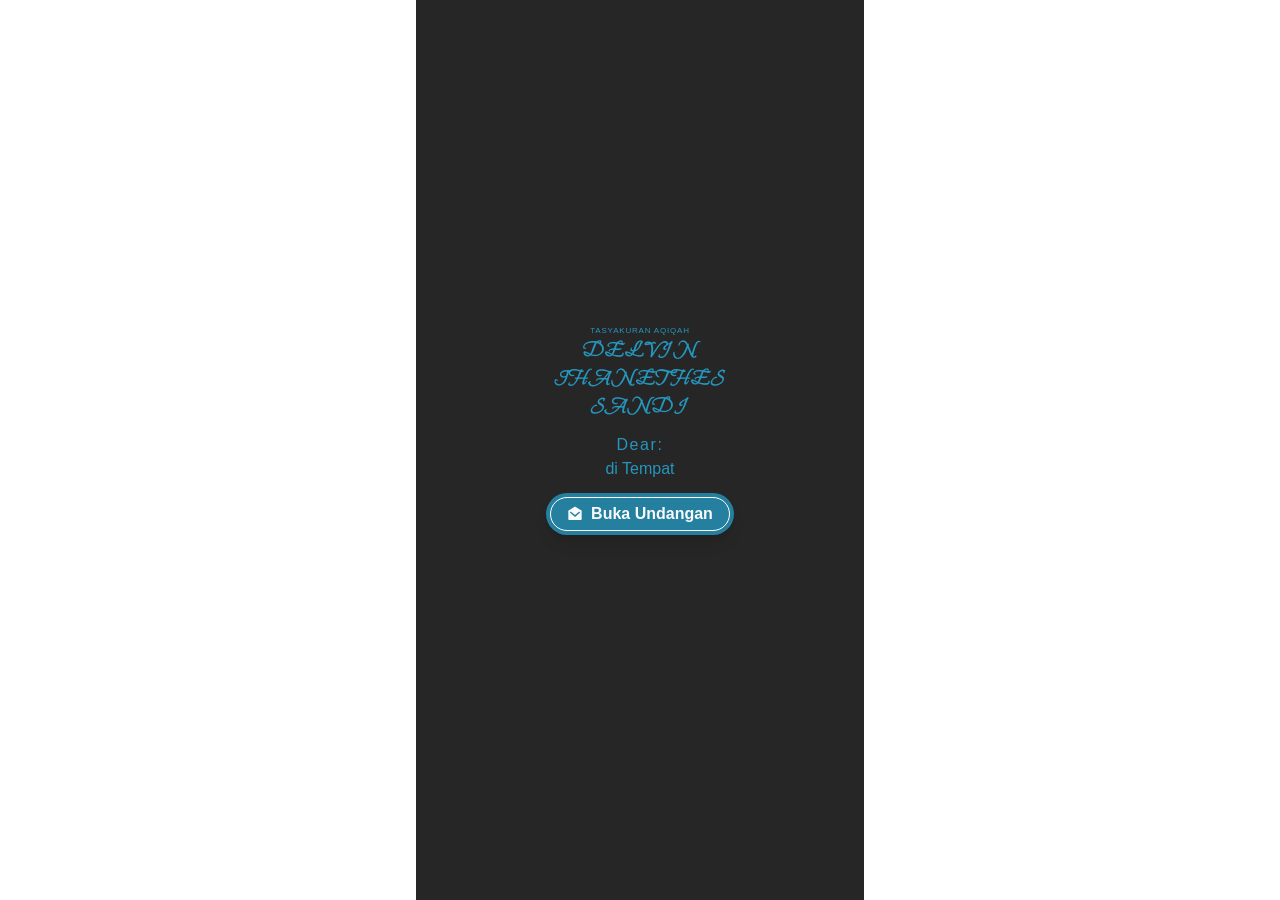
==== index.html @ 4946edea "Initial commit" ====
<!DOCTYPE html><html lang="en" class="geist_a71539c9-module__T19VSG__variable geist_mono_8d43a2aa-module__8Li5zG__variable beau_rivage_4c3e1c72-module__92k5Ea__variable h-full antialiased"><head><meta charSet="utf-8"/><meta name="viewport" content="width=device-width, initial-scale=1"/><link rel="preload" href="/_next/static/media/25945d909ab8fc85-s.p.3vk0trt3kt8wz.woff2" as="font" crossorigin="" type="font/woff2"/><link rel="preload" href="/_next/static/media/797e433ab948586e-s.p.0r6juujl39pe6.woff2" as="font" crossorigin="" type="font/woff2"/><link rel="preload" href="/_next/static/media/caa3a2e1cccd8315-s.p.0wgildi0cnwt9.woff2" as="font" crossorigin="" type="font/woff2"/><link rel="stylesheet" href="/_next/static/chunks/3df02rd3xs5o9.css" data-precedence="next"/><link rel="preload" as="script" fetchPriority="low" href="/_next/static/chunks/2zitbtaii-zx8.js"/><script src="/_next/static/chunks/1lowww49hbsq8.js" async=""></script><script src="/_next/static/chunks/3e5qnkv29fjl6.js" async=""></script><script src="/_next/static/chunks/3adaet4z5qizi.js" async=""></script><script src="/_next/static/chunks/turbopack-3kqoegujz4bip.js" async=""></script><script src="/_next/static/chunks/3p81yds8x4t9x.js" async=""></script><script src="/_next/static/chunks/2xiual0-75erf.js" async=""></script><title>Tasyakuran Aqiqah Delvin Jhanethes Sandi</title><meta name="description" content="Dengan penuh rasa syukur kepada Allah SWT, kami mengundang Bapak/Ibu/Saudara/i untuk berkenan hadir dan memberikan doa restu dalam acara aqiqah putri kami."/><meta property="og:title" content="Tasyakuran Aqiqah Delvin Jhanethes Sandi"/><meta property="og:description" content="Dengan penuh rasa syukur kepada Allah SWT, kami mengundang Bapak/Ibu/Saudara/i untuk berkenan hadir dan memberikan doa restu dalam acara aqiqah putri kami."/><meta property="og:url" content="https://aqiqah-delvin.amy.web.id/"/><meta property="og:site_name" content="Undangan Aqiqah"/><meta property="og:locale" content="id_ID"/><meta property="og:image" content="https://res.cloudinary.com/gsbwt162/video/upload/so_3,w_800,c_limit,q_auto,f_auto/v1789094253/Delvin_Jhanethes_Sandi_1.webp"/><meta property="og:image:width" content="800"/><meta property="og:image:height" content="800"/><meta property="og:image:alt" content="Tasyakuran Aqiqah Delvin Jhanethes Sandi"/><meta property="og:type" content="website"/><meta name="twitter:card" content="summary_large_image"/><meta name="twitter:title" content="Tasyakuran Aqiqah Alesha Mecca Wulandari"/><meta name="twitter:description" content="Dengan penuh rasa syukur kepada Allah SWT..."/><meta name="twitter:image" content="https://res.cloudinary.com/gsbwt162/video/upload/so_3,w_800,c_limit,q_auto,f_auto/v1789094253/Delvin_Jhanethes_Sandi_1.webp"/><link rel="icon" href="/favicon.ico?favicon.310s7px8fjeit.ico" sizes="256x256" type="image/x-icon"/><meta name="next-size-adjust" content=""/><script src="/_next/static/chunks/0cz1d0mv5g_q7.js" noModule=""></script></head><body class="min-h-full flex flex-col"><div hidden=""><!--$--><!--/$--></div><!--$!--><template data-dgst="BAILOUT_TO_CLIENT_SIDE_RENDERING"></template><!--/$--><script src="/_next/static/chunks/2zitbtaii-zx8.js" id="_R_" async=""></script><script>(self.__next_f=self.__next_f||[]).push([0])</script><script>self.__next_f.push([1,"1:\"$Sreact.fragment\"\n2:\"$Sreact.suspense\"\n3:I[77761,[\"/_next/static/chunks/3p81yds8x4t9x.js\"],\"default\"]\n4:I[13219,[\"/_next/static/chunks/3p81yds8x4t9x.js\"],\"default\"]\n5:I[96470,[\"/_next/static/chunks/3p81yds8x4t9x.js\"],\"ClientPageRoot\"]\n6:I[31713,[\"/_next/static/chunks/3p81yds8x4t9x.js\",\"/_next/static/chunks/2xiual0-75erf.js\"],\"default\"]\n9:I[72918,[\"/_next/static/chunks/3p81yds8x4t9x.js\"],\"OutletBoundary\"]\nb:I[72918,[\"/_next/static/chunks/3p81yds8x4t9x.js\"],\"ViewportBoundary\"]\nd:I[72918,[\"/_next/static/chunks/3p81yds8x4t9x.js\"],\"MetadataBoundary\"]\nf:I[54349,[\"/_next/static/chunks/3p81yds8x4t9x.js\"],\"default\",1]\n:HL[\"/_next/static/chunks/3df02rd3xs5o9.css\",\"style\"]\n:HL[\"/_next/static/media/25945d909ab8fc85-s.p.3vk0trt3kt8wz.woff2\",\"font\",{\"crossOrigin\":\"\",\"type\":\"font/woff2\"}]\n:HL[\"/_next/static/media/797e433ab948586e-s.p.0r6juujl39pe6.woff2\",\"font\",{\"crossOrigin\":\"\",\"type\":\"font/woff2\"}]\n:HL[\"/_next/static/media/caa3a2e1cccd8315-s.p.0wgildi0cnwt9.woff2\",\"font\",{\"crossOrigin\":\"\",\"type\":\"font/woff2\"}]\n0:{\"P\":null,\"c\":[\"\",\"\"],\"q\":\"\",\"i\":false,\"f\":[[[\"\",{\"children\":[\"__PAGE__\",{},\"$undefined\",\"$undefined\",4608]},\"$undefined\",\"$undefined\",4624],[[\"$\",\"$1\",\"c\",{\"children\":[[[\"$\",\"link\",\"0\",{\"rel\":\"stylesheet\",\"href\":\"/_next/static/chunks/3df02rd3xs5o9.css\",\"precedence\":\"next\",\"crossOrigin\":\"$undefined\",\"nonce\":\"$undefined\"}],[\"$\",\"script\",\"script-0\",{\"src\":\"/_next/static/chunks/3p81yds8x4t9x.js\",\"async\":true,\"nonce\":\"$undefined\"}]],[\"$\",\"html\",null,{\"lang\":\"en\",\"className\":\"geist_a71539c9-module__T19VSG__variable geist_mono_8d43a2aa-module__8Li5zG__variable beau_rivage_4c3e1c72-module__92k5Ea__variable h-full antialiased\",\"children\":[\"$\",\"body\",null,{\"className\":\"min-h-full flex flex-col\",\"children\":[\"$\",\"$2\",null,{\"children\":[\"$\",\"$L3\",null,{\"parallelRouterKey\":\"children\",\"error\":\"$undefined\",\"errorStyles\":\"$undefined\",\"errorScripts\":\"$undefined\",\"template\":[\"$\",\"$L4\",null,{}],\"templateStyles\":\"$undefined\",\"templateScripts\":\"$undefined\",\"notFound\":[[[\"$\",\"title\",null,{\"children\":\"404: This page could not be found.\"}],[\"$\",\"div\",null,{\"style\":{\"fontFamily\":\"system-ui,\\\"Segoe UI\\\",Roboto,Helvetica,Arial,sans-serif,\\\"Apple Color Emoji\\\",\\\"Segoe UI Emoji\\\"\",\"height\":\"100vh\",\"textAlign\":\"center\",\"display\":\"flex\",\"flexDirection\":\"column\",\"alignItems\":\"center\",\"justifyContent\":\"center\"},\"children\":[\"$\",\"div\",null,{\"children\":[[\"$\",\"style\",null,{\"dangerouslySetInnerHTML\":{\"__html\":\"body{color:#000;background:#fff;margin:0}.next-error-h1{border-right:1px solid rgba(0,0,0,.3)}@media (prefers-color-scheme:dark){body{color:#fff;background:#000}.next-error-h1{border-right:1px solid rgba(255,255,255,.3)}}\"}}],[\"$\",\"h1\",null,{\"className\":\"next-error-h1\",\"style\":{\"display\":\"inline-block\",\"margin\":\"0 20px 0 0\",\"padding\":\"0 23px 0 0\",\"fontSize\":24,\"fontWeight\":500,\"verticalAlign\":\"top\",\"lineHeight\":\"49px\"},\"children\":404}],[\"$\",\"div\",null,{\"style\":{\"display\":\"inline-block\"},\"children\":[\"$\",\"h2\",null,{\"style\":{\"fontSize\":14,\"fontWeight\":400,\"lineHeight\":\"49px\",\"margin\":0},\"children\":\"This page could not be found.\"}]}]]}]}]],[]],\"forbidden\":\"$undefined\",\"unauthorized\":\"$undefined\"}]}]}]}]]}],{\"children\":[[\"$\",\"$1\",\"c\",{\"children\":[[\"$\",\"$L5\",null,{\"Component\":\"$6\",\"serverProvidedParams\":{\"searchParams\":{},\"params\":{},\"promises\":[\"$@7\",\"$@8\"]}}],[[\"$\",\"script\",\"script-0\",{\"src\":\"/_next/static/chunks/2xiual0-75erf.js\",\"async\":true,\"nonce\":\"$undefined\"}]],[\"$\",\"$L9\",null,{\"children\":[\"$\",\"$2\",null,{\"name\":\"Next.MetadataOutlet\",\"children\":\"$@a\"}]}]]}],{},null,false,null]},null,false,null],[\"$\",\"$1\",\"h\",{\"children\":[null,[\"$\",\"$Lb\",null,{\"children\":\"$Lc\"}],[\"$\",\"div\",null,{\"hidden\":true,\"children\":[\"$\",\"$Ld\",null,{\"children\":[\"$\",\"$2\",null,{\"name\":\"Next.Metadata\",\"children\":\"$Le\"}]}]}],[\"$\",\"meta\",null,{\"name\":\"next-size-adjust\",\"content\":\"\"}]]}],false]],\"m\":\"$undefined\",\"G\":[\"$f\",[[\"$\",\"link\",\"0\",{\"rel\":\"stylesheet\",\"href\":\"/_next/static/chunks/3df02rd3xs5o9.css\",\"precedence\":\"next\",\"crossOrigin\":\"$undefined\",\"nonce\":\"$undefined\"}]]],\"S\":true,\"h\":null,\"r\":\"$undefined\",\"s\":\"$undefined\",\"a\":\"$undefined\",\"l\":\"$undefined\",\"p\":\"$undefined\",\"d\":\"$undefined\",\"b\":\"f59iJ-p89Wq8-v_hrL2YF\"}\n7:{}\n8:\"$0:f:0:1:1:children:0:props:children:0:props:serverProvidedParams:params\"\nc:[[\"$\",\"meta\",\"0\",{\"charSet\":\"utf-8\"}],[\"$\",\"meta\",\"1\",{\"name\":\"viewport\",\"content\":\"width=device-width, initial-scale=1\"}]]\n10:I[26738,[\"/_next/static/chunks/3p81yds8x4t9x.js\"],\"IconMark\"]\na:null\ne:[[\"$\",\"title\",\"0\",{\"children\":\"Tasyakuran Aqiqah Delvin Jhanethes Sandi\"}],[\"$\",\"meta\",\"1\",{\"name\":\"description\",\"content\":\"Dengan penuh rasa syukur kepada Allah SWT, kami mengundang Bapak/Ibu/Saudara/i untuk berkenan hadir dan memberikan doa restu dalam acara aqiqah putri kami.\"}],[\"$\",\"meta\",\"2\",{\"property\":\"og:title\",\"content\":\"Tasyakuran Aqiqah Delvin Jhanethes Sandi\"}],[\"$\",\"meta\",\"3\",{\"property\":\"og:description\",\"content\":\"Dengan penuh rasa syukur kepada Allah SWT, kami mengundang Bapak/Ibu/Saudara/i untuk berkenan hadir dan memberikan doa restu dalam acara aqiqah putri kami.\"}],[\"$\",\"meta\",\"4\",{\"property\":\"og:url\",\"content\":\"https://aqiqah-delvin.amy.web.id/\"}],[\"$\",\"meta\",\"5\",{\"property\":\"og:site_name\",\"content\":\"Undangan Aqiqah\"}],[\"$\",\"meta\",\"6\",{\"property\":\"og:locale\",\"content\":\"id_ID\"}],[\"$\",\"meta\",\"7\",{\"property\":\"og:image\",\"content\":\"https://res.cloudinary.com/gsbwt162/video/upload/so_3,w_800,c_limit,q_auto,f_auto/v1789094253/Delvin_Jhanethes_Sandi_1.webp\"}],[\"$\",\"meta\",\"8\",{\"property\":\"og:image:width\",\"content\":\"800\"}],[\"$\",\"meta\",\"9\",{\"property\":\"og:image:height\",\"content\":\"800\"}],[\"$\",\"meta\",\"10\",{\"property\":\"og:image:alt\",\"content\":\"Tasyakuran Aqiqah Delvin Jhanethes Sandi\"}],[\"$\",\"meta\",\"11\",{\"property\":\"og:type\",\"content\":\"website\"}],[\"$\",\"meta\",\"12\",{\"name\":\"twitter:card\",\"content\":\"summary_large_image\"}],[\"$\",\"meta\",\"13\",{\"name\":\"twitter:title\",\"content\":\"Tasyakuran Aqiqah Alesha Mecca Wulandari\"}],[\"$\",\"meta\",\"14\",{\"name\":\"twitter:description\",\"content\":\"Dengan penuh rasa syukur kepada Allah SWT...\"}],[\"$\",\"meta\",\"15\",{\"name\":\"twitter:image\",\"content\":\"https://res.cloudinary.com/gsbwt162/video/upload/so_3,w_800,c_limit,q_auto,f_auto/v1789094253/Delvin_Jhanethes_Sandi_1.webp\"}],[\"$\",\"link\",\"16\",{\"rel\":\"icon\",\"href\":\"/favicon.ico?favicon.310s7px8fjeit.ico\",\"sizes\":\"256x256\",\"type\":\"image/x-icon\"}],[\"$\",\"$L10\",\"17\",{}]]\n"])</script></body></html>
---- _next/static/chunks/3df02rd3xs5o9.css ----
@font-face{font-family:Geist;font-style:normal;font-weight:100 900;font-display:swap;src:url(../media/fef07dbb0973bf53-s.3p2_lha1f2xer.woff2)format("woff2");unicode-range:U+460-52F,U+1C80-1C8A,U+20B4,U+2DE0-2DFF,U+A640-A69F,U+FE2E-FE2F}@font-face{font-family:Geist;font-style:normal;font-weight:100 900;font-display:swap;src:url(../media/8a480f0b521d4e75-s.1qq4vpdcun5oj.woff2)format("woff2");unicode-range:U+301,U+400-45F,U+490-491,U+4B0-4B1,U+2116}@font-face{font-family:Geist;font-style:normal;font-weight:100 900;font-display:swap;src:url(../media/53b9e256198e5412-s.390ncx5urfkfu.woff2)format("woff2");unicode-range:U+102-103,U+110-111,U+128-129,U+168-169,U+1A0-1A1,U+1AF-1B0,U+300-301,U+303-304,U+308-309,U+323,U+329,U+1EA0-1EF9,U+20AB}@font-face{font-family:Geist;font-style:normal;font-weight:100 900;font-display:swap;src:url(../media/7178b3e590c64307-s.21jp631_3pja2.woff2)format("woff2");unicode-range:U+100-2BA,U+2BD-2C5,U+2C7-2CC,U+2CE-2D7,U+2DD-2FF,U+304,U+308,U+329,U+1D00-1DBF,U+1E00-1E9F,U+1EF2-1EFF,U+2020,U+20A0-20AB,U+20AD-20C0,U+2113,U+2C60-2C7F,U+A720-A7FF}@font-face{font-family:Geist;font-style:normal;font-weight:100 900;font-display:swap;src:url(../media/caa3a2e1cccd8315-s.p.0wgildi0cnwt9.woff2)format("woff2");unicode-range:U+??,U+131,U+152-153,U+2BB-2BC,U+2C6,U+2DA,U+2DC,U+304,U+308,U+329,U+2000-206F,U+20AC,U+2122,U+2191,U+2193,U+2212,U+2215,U+FEFF,U+FFFD}@font-face{font-family:Geist Fallback;src:local(Arial);ascent-override:95.94%;descent-override:28.16%;line-gap-override:0.0%;size-adjust:104.76%}.geist_a71539c9-module__T19VSG__className{font-family:Geist,Geist Fallback;font-style:normal}.geist_a71539c9-module__T19VSG__variable{--font-geist-sans:"Geist", "Geist Fallback"}
@font-face{font-family:Geist Mono;font-style:normal;font-weight:100 900;font-display:swap;src:url(../media/5ce348bf30bf5439-s.31988l_ccedte.woff2)format("woff2");unicode-range:U+460-52F,U+1C80-1C8A,U+20B4,U+2DE0-2DFF,U+A640-A69F,U+FE2E-FE2F}@font-face{font-family:Geist Mono;font-style:normal;font-weight:100 900;font-display:swap;src:url(../media/4fa387ec64143e14-s.2tuy5pz7dlieh.woff2)format("woff2");unicode-range:U+301,U+400-45F,U+490-491,U+4B0-4B1,U+2116}@font-face{font-family:Geist Mono;font-style:normal;font-weight:100 900;font-display:swap;src:url(../media/6306c77e7c8268e4-s.2dbetqa9o8jxf.woff2)format("woff2");unicode-range:U+2000-2001,U+2004-2008,U+200A,U+23B8-23BD,U+2500-259F}@font-face{font-family:Geist Mono;font-style:normal;font-weight:100 900;font-display:swap;src:url(../media/7d817b4c03b0c5f1-s.1uyisp29ctx0d.woff2)format("woff2");unicode-range:U+102-103,U+110-111,U+128-129,U+168-169,U+1A0-1A1,U+1AF-1B0,U+300-301,U+303-304,U+308-309,U+323,U+329,U+1EA0-1EF9,U+20AB}@font-face{font-family:Geist Mono;font-style:normal;font-weight:100 900;font-display:swap;src:url(../media/bbc41e54d2fcbd21-s.1rgnod-3esatf.woff2)format("woff2");unicode-range:U+100-2BA,U+2BD-2C5,U+2C7-2CC,U+2CE-2D7,U+2DD-2FF,U+304,U+308,U+329,U+1D00-1DBF,U+1E00-1E9F,U+1EF2-1EFF,U+2020,U+20A0-20AB,U+20AD-20C0,U+2113,U+2C60-2C7F,U+A720-A7FF}@font-face{font-family:Geist Mono;font-style:normal;font-weight:100 900;font-display:swap;src:url(../media/797e433ab948586e-s.p.0r6juujl39pe6.woff2)format("woff2");unicode-range:U+??,U+131,U+152-153,U+2BB-2BC,U+2C6,U+2DA,U+2DC,U+304,U+308,U+329,U+2000-206F,U+20AC,U+2122,U+2191,U+2193,U+2212,U+2215,U+FEFF,U+FFFD}@font-face{font-family:Geist Mono Fallback;src:local(Arial);ascent-override:74.67%;descent-override:21.92%;line-gap-override:0.0%;size-adjust:134.59%}.geist_mono_8d43a2aa-module__8Li5zG__className{font-family:Geist Mono,Geist Mono Fallback;font-style:normal}.geist_mono_8d43a2aa-module__8Li5zG__variable{--font-geist-mono:"Geist Mono", "Geist Mono Fallback"}
@font-face{font-family:Beau Rivage;font-style:normal;font-weight:400;font-display:swap;src:url(../media/28c284a5294ececf-s.03zph-myvgt1p.woff2)format("woff2");unicode-range:U+102-103,U+110-111,U+128-129,U+168-169,U+1A0-1A1,U+1AF-1B0,U+300-301,U+303-304,U+308-309,U+323,U+329,U+1EA0-1EF9,U+20AB}@font-face{font-family:Beau Rivage;font-style:normal;font-weight:400;font-display:swap;src:url(../media/98b51c8bf0a94141-s.23nrq45jl_-r-.woff2)format("woff2");unicode-range:U+100-2BA,U+2BD-2C5,U+2C7-2CC,U+2CE-2D7,U+2DD-2FF,U+304,U+308,U+329,U+1D00-1DBF,U+1E00-1E9F,U+1EF2-1EFF,U+2020,U+20A0-20AB,U+20AD-20C0,U+2113,U+2C60-2C7F,U+A720-A7FF}@font-face{font-family:Beau Rivage;font-style:normal;font-weight:400;font-display:swap;src:url(../media/25945d909ab8fc85-s.p.3vk0trt3kt8wz.woff2)format("woff2");unicode-range:U+??,U+131,U+152-153,U+2BB-2BC,U+2C6,U+2DA,U+2DC,U+304,U+308,U+329,U+2000-206F,U+20AC,U+2122,U+2191,U+2193,U+2212,U+2215,U+FEFF,U+FFFD}@font-face{font-family:Beau Rivage Fallback;src:local(Arial);ascent-override:145.5%;descent-override:61.92%;line-gap-override:0.0%;size-adjust:64.6%}.beau_rivage_4c3e1c72-module__92k5Ea__className{font-family:Beau Rivage,Beau Rivage Fallback;font-style:normal;font-weight:400}.beau_rivage_4c3e1c72-module__92k5Ea__variable{--font-rivage:"Beau Rivage", "Beau Rivage Fallback"}
@layer properties{@supports (((-webkit-hyphens:none)) and (not (margin-trim:inline))) or ((-moz-orient:inline) and (not (color:rgb(from red r g b)))){*,:before,:after,::backdrop{--tw-translate-x:0;--tw-translate-y:0;--tw-translate-z:0;--tw-border-style:solid;--tw-font-weight:initial;--tw-tracking:initial;--tw-shadow:0 0 #0000;--tw-shadow-color:initial;--tw-shadow-alpha:100%;--tw-inset-shadow:0 0 #0000;--tw-inset-shadow-color:initial;--tw-inset-shadow-alpha:100%;--tw-ring-color:initial;--tw-ring-shadow:0 0 #0000;--tw-inset-ring-color:initial;--tw-inset-ring-shadow:0 0 #0000;--tw-ring-inset:initial;--tw-ring-offset-width:0px;--tw-ring-offset-color:#fff;--tw-ring-offset-shadow:0 0 #0000;--tw-duration:initial;--tw-ease:initial}}}@layer theme{:root,:host{--color-gray-50:#f9fafb;--color-black:#000;--color-white:#fff;--spacing:.25rem;--container-md:28rem;--text-sm:.875rem;--text-sm--line-height:calc(1.25 / .875);--text-xl:1.25rem;--text-xl--line-height:calc(1.75 / 1.25);--font-weight-normal:400;--font-weight-semibold:600;--font-weight-bold:700;--font-weight-extrabold:800;--tracking-widest:.1em;--ease-in-out:cubic-bezier(.4, 0, .2, 1);--default-transition-duration:.15s;--default-transition-timing-function:cubic-bezier(.4, 0, .2, 1);--default-font-family:var(--font-geist-sans);--default-mono-font-family:var(--font-geist-mono)}@supports (color:lab(0% 0 0)){:root,:host{--color-gray-50:lab(98.2596% -.247031 -.706708)}}}@layer base{*,:after,:before,::backdrop{box-sizing:border-box;border:0 solid;margin:0;padding:0}::file-selector-button{box-sizing:border-box;border:0 solid;margin:0;padding:0}html,:host{-webkit-text-size-adjust:100%;tab-size:4;line-height:1.5;font-family:var(--default-font-family,-apple-system, BlinkMacSystemFont, "Segoe UI", Roboto, "Helvetica Neue", "Noto Sans", Arial, sans-serif, "Apple Color Emoji", "Segoe UI Emoji", "Segoe UI Symbol", "Noto Color Emoji");font-feature-settings:var(--default-font-feature-settings,normal);font-variation-settings:var(--default-font-variation-settings,normal);-webkit-tap-highlight-color:transparent}hr{height:0;color:inherit;border-top-width:1px}abbr:where([title]){-webkit-text-decoration:underline dotted;text-decoration:underline dotted}h1,h2,h3,h4,h5,h6{font-size:inherit;font-weight:inherit}a{color:inherit;-webkit-text-decoration:inherit;-webkit-text-decoration:inherit;-webkit-text-decoration:inherit;-webkit-text-decoration:inherit;text-decoration:inherit}b,strong{font-weight:bolder}code,kbd,samp,pre{font-family:var(--default-mono-font-family,ui-monospace, SFMono-Regular, Menlo, Monaco, Consolas, "Liberation Mono", "Courier New", monospace);font-feature-settings:var(--default-mono-font-feature-settings,normal);font-variation-settings:var(--default-mono-font-variation-settings,normal);font-size:1em}small{font-size:80%}sub,sup{vertical-align:baseline;font-size:75%;line-height:0;position:relative}sub{bottom:-.25em}sup{top:-.5em}table{text-indent:0;border-color:inherit;border-collapse:collapse}:-moz-focusring:where(:not(iframe)){outline:auto}progress{vertical-align:baseline}summary{display:list-item}ol,ul,menu{list-style:none}img,svg,video,canvas,audio,iframe,embed,object{vertical-align:middle;display:block}img,video{max-width:100%;height:auto}button,input,select,optgroup,textarea{font:inherit;font-feature-settings:inherit;font-variation-settings:inherit;letter-spacing:inherit;color:inherit;opacity:1;background-color:#0000;border-radius:0}::file-selector-button{font:inherit;font-feature-settings:inherit;font-variation-settings:inherit;letter-spacing:inherit;color:inherit;opacity:1;background-color:#0000;border-radius:0}:where(select:is([multiple],[size])) optgroup{font-weight:bolder}:where(select:is([multiple],[size])) optgroup option{padding-inline-start:20px}::file-selector-button{margin-inline-end:4px}::placeholder{opacity:1}@supports (not ((-webkit-appearance:-apple-pay-button))) or (contain-intrinsic-size:1px){::placeholder{color:currentColor}@supports (color:color-mix(in lab, red, red)){::placeholder{color:color-mix(in oklab, currentcolor 50%, transparent)}}}textarea{resize:vertical}::-webkit-search-decoration{-webkit-appearance:none}::-webkit-date-and-time-value{min-height:1lh;text-align:inherit}::-webkit-datetime-edit{display:inline-flex}::-webkit-datetime-edit-fields-wrapper{padding:0}::-webkit-datetime-edit{padding-block:0}::-webkit-datetime-edit-year-field{padding-block:0}::-webkit-datetime-edit-month-field{padding-block:0}::-webkit-datetime-edit-day-field{padding-block:0}::-webkit-datetime-edit-hour-field{padding-block:0}::-webkit-datetime-edit-minute-field{padding-block:0}::-webkit-datetime-edit-second-field{padding-block:0}::-webkit-datetime-edit-millisecond-field{padding-block:0}::-webkit-datetime-edit-meridiem-field{padding-block:0}::-webkit-calendar-picker-indicator{line-height:1}:-moz-ui-invalid{box-shadow:none}button,input:where([type=button],[type=reset],[type=submit]){appearance:button}::file-selector-button{appearance:button}::-webkit-inner-spin-button{height:auto}::-webkit-outer-spin-button{height:auto}[hidden]:where(:not([hidden=until-found])){display:none!important}}@layer components;@layer utilities{.visible{visibility:visible}.absolute{position:absolute}.fixed{position:fixed}.inset-0{inset:0}.bottom-3{bottom:calc(var(--spacing) * 3)}.left-1\/2{left:50%}.z-0{z-index:0}.z-1{z-index:1}.z-9999{z-index:9999}.mx-auto{margin-inline:auto}.-mt-10{margin-top:calc(var(--spacing) * -10)}.mt-3{margin-top:calc(var(--spacing) * 3)}.mb-2{margin-bottom:calc(var(--spacing) * 2)}.mb-3{margin-bottom:calc(var(--spacing) * 3)}.block{display:block}.flex{display:flex}.hidden{display:none}.h-dvh{height:100dvh}.h-full{height:100%}.max-h-dvh{max-height:100dvh}.min-h-dvh{min-height:100dvh}.min-h-full{min-height:100%}.w-20{width:calc(var(--spacing) * 20)}.w-dvw{width:100dvw}.w-full{width:100%}.max-w-md{max-width:var(--container-md)}.-translate-x-1\/2{--tw-translate-x:calc(calc(1 / 2 * 100%) * -1);translate:var(--tw-translate-x) var(--tw-translate-y)}.-translate-y-full{--tw-translate-y:-100%;translate:var(--tw-translate-x) var(--tw-translate-y)}.translate-y-0{--tw-translate-y:0px;translate:var(--tw-translate-x) var(--tw-translate-y)}.cursor-pointer{cursor:pointer}.flex-col{flex-direction:column}.flex-row{flex-direction:row}.flex-wrap{flex-wrap:wrap}.items-center{align-items:center}.justify-center{justify-content:center}.gap-2{gap:calc(var(--spacing) * 2)}.rounded-full{border-radius:3.40282e38px}.border{border-style:var(--tw-border-style);border-width:1px}.border-white{border-color:var(--color-white)}.bg-\[\#2596be\]\/80{background-color:#2596becc;background-color:lab(57.4604% -21.0643 -30.1388/.8)}.bg-black{background-color:var(--color-black)}.bg-black\/30{background-color:#0000004d}@supports (color:color-mix(in lab, red, red)){.bg-black\/30{background-color:color-mix(in oklab, var(--color-black) 30%, transparent)}}.bg-black\/70{background-color:#000000b3}@supports (color:color-mix(in lab, red, red)){.bg-black\/70{background-color:color-mix(in oklab, var(--color-black) 70%, transparent)}}.bg-white\/15{background-color:#ffffff26}@supports (color:color-mix(in lab, red, red)){.bg-white\/15{background-color:color-mix(in oklab, var(--color-white) 15%, transparent)}}.bg-\[url\(\'https\:\/\/res\.cloudinary\.com\/gsbwt162\/image\/upload\/q_auto\,f_auto\/v1789094236\/asset_img_1\.webp\'\)\]{background-image:url(https://res.cloudinary.com/gsbwt162/image/upload/q_auto,f_auto/v1789094236/asset_img_1.webp)}.bg-cover{background-size:cover}.bg-center{background-position:50%}.bg-no-repeat{background-repeat:no-repeat}.object-cover{object-fit:cover}.p-1{padding:var(--spacing)}.p-2{padding:calc(var(--spacing) * 2)}.px-4{padding-inline:calc(var(--spacing) * 4)}.py-1{padding-block:var(--spacing)}.py-10{padding-block:calc(var(--spacing) * 10)}.text-center{text-align:center}.font-beau{font-family:var(--font-rivage)}.font-sans{font-family:var(--font-geist-sans)}.text-sm{font-size:var(--text-sm);line-height:var(--tw-leading,var(--text-sm--line-height))}.text-xl{font-size:var(--text-xl);line-height:var(--tw-leading,var(--text-xl--line-height))}.text-\[0\.5rem\]{font-size:.5rem}.font-bold{--tw-font-weight:var(--font-weight-bold);font-weight:var(--font-weight-bold)}.font-extrabold{--tw-font-weight:var(--font-weight-extrabold);font-weight:var(--font-weight-extrabold)}.font-normal{--tw-font-weight:var(--font-weight-normal);font-weight:var(--font-weight-normal)}.font-semibold{--tw-font-weight:var(--font-weight-semibold);font-weight:var(--font-weight-semibold)}.tracking-widest{--tw-tracking:var(--tracking-widest);letter-spacing:var(--tracking-widest)}.text-\[\#2596be\]{color:#2596be}.text-gray-50{color:var(--color-gray-50)}.text-white{color:var(--color-white)}.uppercase{text-transform:uppercase}.antialiased{-webkit-font-smoothing:antialiased;-moz-osx-font-smoothing:grayscale}.shadow-lg{--tw-shadow:0 10px 15px -3px var(--tw-shadow-color,#0000001a), 0 4px 6px -4px var(--tw-shadow-color,#0000001a);box-shadow:var(--tw-inset-shadow), var(--tw-inset-ring-shadow), var(--tw-ring-offset-shadow), var(--tw-ring-shadow), var(--tw-shadow)}.transition-all{transition-property:all;transition-timing-function:var(--tw-ease,var(--default-transition-timing-function));transition-duration:var(--tw-duration,var(--default-transition-duration))}.transition-transform{transition-property:transform,translate,scale,rotate;transition-timing-function:var(--tw-ease,var(--default-transition-timing-function));transition-duration:var(--tw-duration,var(--default-transition-duration))}.duration-500{--tw-duration:.5s;transition-duration:.5s}.ease-in-out{--tw-ease:var(--ease-in-out);transition-timing-function:var(--ease-in-out)}}:root{--background:#fff;--foreground:#171717}@media (prefers-color-scheme:dark){:root{--background:#0a0a0a;--foreground:#ededed}}body{background:var(--background);color:var(--foreground);font-family:Arial,Helvetica,sans-serif}@property --tw-translate-x{syntax:"*";inherits:false;initial-value:0}@property --tw-translate-y{syntax:"*";inherits:false;initial-value:0}@property --tw-translate-z{syntax:"*";inherits:false;initial-value:0}@property --tw-border-style{syntax:"*";inherits:false;initial-value:solid}@property --tw-font-weight{syntax:"*";inherits:false}@property --tw-tracking{syntax:"*";inherits:false}@property --tw-shadow{syntax:"*";inherits:false;initial-value:0 0 #0000}@property --tw-shadow-color{syntax:"*";inherits:false}@property --tw-shadow-alpha{syntax:"<percentage>";inherits:false;initial-value:100%}@property --tw-inset-shadow{syntax:"*";inherits:false;initial-value:0 0 #0000}@property --tw-inset-shadow-color{syntax:"*";inherits:false}@property --tw-inset-shadow-alpha{syntax:"<percentage>";inherits:false;initial-value:100%}@property --tw-ring-color{syntax:"*";inherits:false}@property --tw-ring-shadow{syntax:"*";inherits:false;initial-value:0 0 #0000}@property --tw-inset-ring-color{syntax:"*";inherits:false}@property --tw-inset-ring-shadow{syntax:"*";inherits:false;initial-value:0 0 #0000}@property --tw-ring-inset{syntax:"*";inherits:false}@property --tw-ring-offset-width{syntax:"<length>";inherits:false;initial-value:0}@property --tw-ring-offset-color{syntax:"*";inherits:false;initial-value:#fff}@property --tw-ring-offset-shadow{syntax:"*";inherits:false;initial-value:0 0 #0000}@property --tw-duration{syntax:"*";inherits:false}@property --tw-ease{syntax:"*";inherits:false}
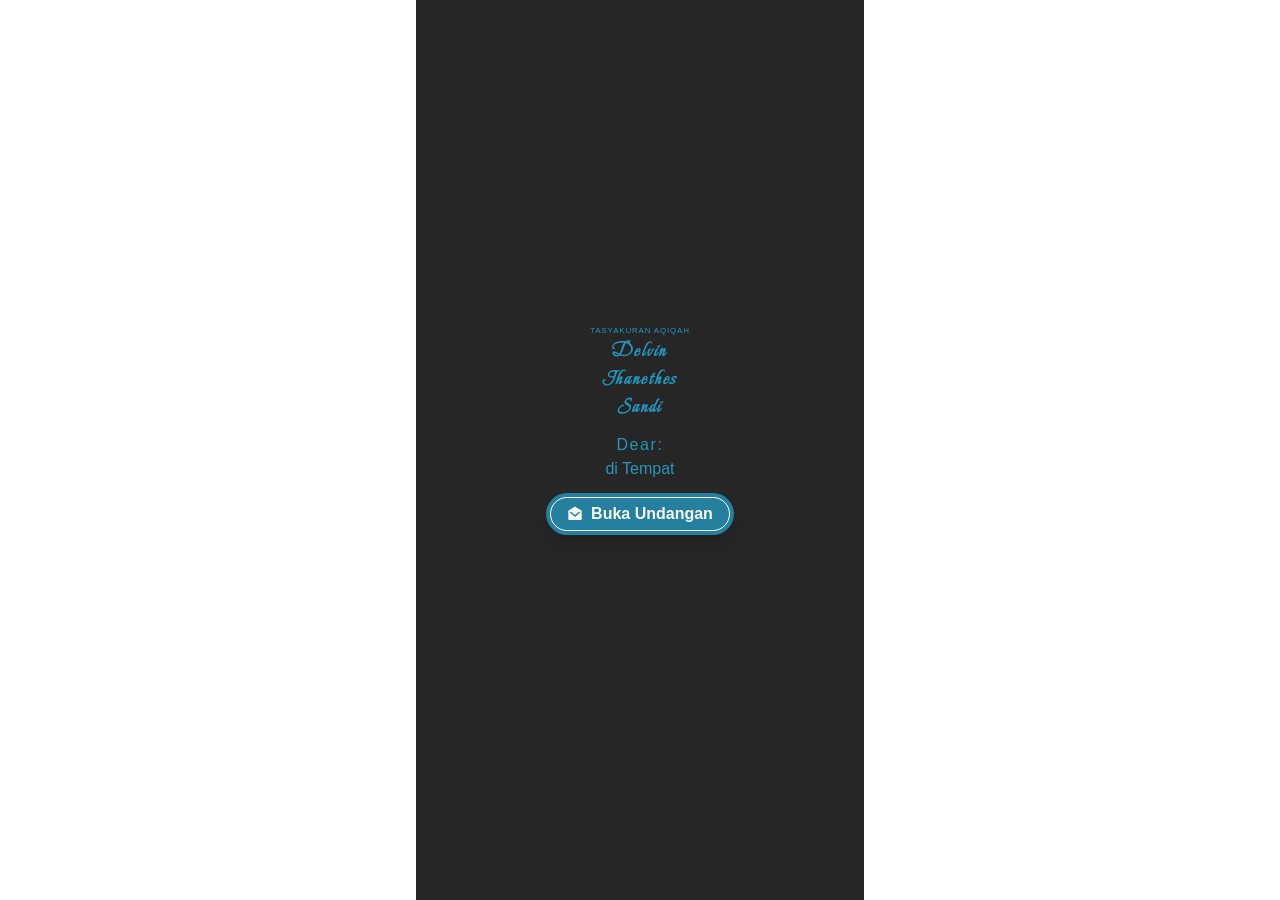
==== commit 4b1ea6ac: "change font name" ====
--- a/index.html
+++ b/index.html
@@ -1 +1 @@
-<!DOCTYPE html><html lang="en" class="geist_a71539c9-module__T19VSG__variable geist_mono_8d43a2aa-module__8Li5zG__variable beau_rivage_4c3e1c72-module__92k5Ea__variable h-full antialiased"><head><meta charSet="utf-8"/><meta name="viewport" content="width=device-width, initial-scale=1"/><link rel="preload" href="/_next/static/media/25945d909ab8fc85-s.p.3vk0trt3kt8wz.woff2" as="font" crossorigin="" type="font/woff2"/><link rel="preload" href="/_next/static/media/797e433ab948586e-s.p.0r6juujl39pe6.woff2" as="font" crossorigin="" type="font/woff2"/><link rel="preload" href="/_next/static/media/caa3a2e1cccd8315-s.p.0wgildi0cnwt9.woff2" as="font" crossorigin="" type="font/woff2"/><link rel="stylesheet" href="/_next/static/chunks/3df02rd3xs5o9.css" data-precedence="next"/><link rel="preload" as="script" fetchPriority="low" href="/_next/static/chunks/2zitbtaii-zx8.js"/><script src="/_next/static/chunks/1lowww49hbsq8.js" async=""></script><script src="/_next/static/chunks/3e5qnkv29fjl6.js" async=""></script><script src="/_next/static/chunks/3adaet4z5qizi.js" async=""></script><script src="/_next/static/chunks/turbopack-3kqoegujz4bip.js" async=""></script><script src="/_next/static/chunks/3p81yds8x4t9x.js" async=""></script><script src="/_next/static/chunks/2xiual0-75erf.js" async=""></script><title>Tasyakuran Aqiqah Delvin Jhanethes Sandi</title><meta name="description" content="Dengan penuh rasa syukur kepada Allah SWT, kami mengundang Bapak/Ibu/Saudara/i untuk berkenan hadir dan memberikan doa restu dalam acara aqiqah putri kami."/><meta property="og:title" content="Tasyakuran Aqiqah Delvin Jhanethes Sandi"/><meta property="og:description" content="Dengan penuh rasa syukur kepada Allah SWT, kami mengundang Bapak/Ibu/Saudara/i untuk berkenan hadir dan memberikan doa restu dalam acara aqiqah putri kami."/><meta property="og:url" content="https://aqiqah-delvin.amy.web.id/"/><meta property="og:site_name" content="Undangan Aqiqah"/><meta property="og:locale" content="id_ID"/><meta property="og:image" content="https://res.cloudinary.com/gsbwt162/video/upload/so_3,w_800,c_limit,q_auto,f_auto/v1789094253/Delvin_Jhanethes_Sandi_1.webp"/><meta property="og:image:width" content="800"/><meta property="og:image:height" content="800"/><meta property="og:image:alt" content="Tasyakuran Aqiqah Delvin Jhanethes Sandi"/><meta property="og:type" content="website"/><meta name="twitter:card" content="summary_large_image"/><meta name="twitter:title" content="Tasyakuran Aqiqah Alesha Mecca Wulandari"/><meta name="twitter:description" content="Dengan penuh rasa syukur kepada Allah SWT..."/><meta name="twitter:image" content="https://res.cloudinary.com/gsbwt162/video/upload/so_3,w_800,c_limit,q_auto,f_auto/v1789094253/Delvin_Jhanethes_Sandi_1.webp"/><link rel="icon" href="/favicon.ico?favicon.310s7px8fjeit.ico" sizes="256x256" type="image/x-icon"/><meta name="next-size-adjust" content=""/><script src="/_next/static/chunks/0cz1d0mv5g_q7.js" noModule=""></script></head><body class="min-h-full flex flex-col"><div hidden=""><!--$--><!--/$--></div><!--$!--><template data-dgst="BAILOUT_TO_CLIENT_SIDE_RENDERING"></template><!--/$--><script src="/_next/static/chunks/2zitbtaii-zx8.js" id="_R_" async=""></script><script>(self.__next_f=self.__next_f||[]).push([0])</script><script>self.__next_f.push([1,"1:\"$Sreact.fragment\"\n2:\"$Sreact.suspense\"\n3:I[77761,[\"/_next/static/chunks/3p81yds8x4t9x.js\"],\"default\"]\n4:I[13219,[\"/_next/static/chunks/3p81yds8x4t9x.js\"],\"default\"]\n5:I[96470,[\"/_next/static/chunks/3p81yds8x4t9x.js\"],\"ClientPageRoot\"]\n6:I[31713,[\"/_next/static/chunks/3p81yds8x4t9x.js\",\"/_next/static/chunks/2xiual0-75erf.js\"],\"default\"]\n9:I[72918,[\"/_next/static/chunks/3p81yds8x4t9x.js\"],\"OutletBoundary\"]\nb:I[72918,[\"/_next/static/chunks/3p81yds8x4t9x.js\"],\"ViewportBoundary\"]\nd:I[72918,[\"/_next/static/chunks/3p81yds8x4t9x.js\"],\"MetadataBoundary\"]\nf:I[54349,[\"/_next/static/chunks/3p81yds8x4t9x.js\"],\"default\",1]\n:HL[\"/_next/static/chunks/3df02rd3xs5o9.css\",\"style\"]\n:HL[\"/_next/static/media/25945d909ab8fc85-s.p.3vk0trt3kt8wz.woff2\",\"font\",{\"crossOrigin\":\"\",\"type\":\"font/woff2\"}]\n:HL[\"/_next/static/media/797e433ab948586e-s.p.0r6juujl39pe6.woff2\",\"font\",{\"crossOrigin\":\"\",\"type\":\"font/woff2\"}]\n:HL[\"/_next/static/media/caa3a2e1cccd8315-s.p.0wgildi0cnwt9.woff2\",\"font\",{\"crossOrigin\":\"\",\"type\":\"font/woff2\"}]\n0:{\"P\":null,\"c\":[\"\",\"\"],\"q\":\"\",\"i\":false,\"f\":[[[\"\",{\"children\":[\"__PAGE__\",{},\"$undefined\",\"$undefined\",4608]},\"$undefined\",\"$undefined\",4624],[[\"$\",\"$1\",\"c\",{\"children\":[[[\"$\",\"link\",\"0\",{\"rel\":\"stylesheet\",\"href\":\"/_next/static/chunks/3df02rd3xs5o9.css\",\"precedence\":\"next\",\"crossOrigin\":\"$undefined\",\"nonce\":\"$undefined\"}],[\"$\",\"script\",\"script-0\",{\"src\":\"/_next/static/chunks/3p81yds8x4t9x.js\",\"async\":true,\"nonce\":\"$undefined\"}]],[\"$\",\"html\",null,{\"lang\":\"en\",\"className\":\"geist_a71539c9-module__T19VSG__variable geist_mono_8d43a2aa-module__8Li5zG__variable beau_rivage_4c3e1c72-module__92k5Ea__variable h-full antialiased\",\"children\":[\"$\",\"body\",null,{\"className\":\"min-h-full flex flex-col\",\"children\":[\"$\",\"$2\",null,{\"children\":[\"$\",\"$L3\",null,{\"parallelRouterKey\":\"children\",\"error\":\"$undefined\",\"errorStyles\":\"$undefined\",\"errorScripts\":\"$undefined\",\"template\":[\"$\",\"$L4\",null,{}],\"templateStyles\":\"$undefined\",\"templateScripts\":\"$undefined\",\"notFound\":[[[\"$\",\"title\",null,{\"children\":\"404: This page could not be found.\"}],[\"$\",\"div\",null,{\"style\":{\"fontFamily\":\"system-ui,\\\"Segoe UI\\\",Roboto,Helvetica,Arial,sans-serif,\\\"Apple Color Emoji\\\",\\\"Segoe UI Emoji\\\"\",\"height\":\"100vh\",\"textAlign\":\"center\",\"display\":\"flex\",\"flexDirection\":\"column\",\"alignItems\":\"center\",\"justifyContent\":\"center\"},\"children\":[\"$\",\"div\",null,{\"children\":[[\"$\",\"style\",null,{\"dangerouslySetInnerHTML\":{\"__html\":\"body{color:#000;background:#fff;margin:0}.next-error-h1{border-right:1px solid rgba(0,0,0,.3)}@media (prefers-color-scheme:dark){body{color:#fff;background:#000}.next-error-h1{border-right:1px solid rgba(255,255,255,.3)}}\"}}],[\"$\",\"h1\",null,{\"className\":\"next-error-h1\",\"style\":{\"display\":\"inline-block\",\"margin\":\"0 20px 0 0\",\"padding\":\"0 23px 0 0\",\"fontSize\":24,\"fontWeight\":500,\"verticalAlign\":\"top\",\"lineHeight\":\"49px\"},\"children\":404}],[\"$\",\"div\",null,{\"style\":{\"display\":\"inline-block\"},\"children\":[\"$\",\"h2\",null,{\"style\":{\"fontSize\":14,\"fontWeight\":400,\"lineHeight\":\"49px\",\"margin\":0},\"children\":\"This page could not be found.\"}]}]]}]}]],[]],\"forbidden\":\"$undefined\",\"unauthorized\":\"$undefined\"}]}]}]}]]}],{\"children\":[[\"$\",\"$1\",\"c\",{\"children\":[[\"$\",\"$L5\",null,{\"Component\":\"$6\",\"serverProvidedParams\":{\"searchParams\":{},\"params\":{},\"promises\":[\"$@7\",\"$@8\"]}}],[[\"$\",\"script\",\"script-0\",{\"src\":\"/_next/static/chunks/2xiual0-75erf.js\",\"async\":true,\"nonce\":\"$undefined\"}]],[\"$\",\"$L9\",null,{\"children\":[\"$\",\"$2\",null,{\"name\":\"Next.MetadataOutlet\",\"children\":\"$@a\"}]}]]}],{},null,false,null]},null,false,null],[\"$\",\"$1\",\"h\",{\"children\":[null,[\"$\",\"$Lb\",null,{\"children\":\"$Lc\"}],[\"$\",\"div\",null,{\"hidden\":true,\"children\":[\"$\",\"$Ld\",null,{\"children\":[\"$\",\"$2\",null,{\"name\":\"Next.Metadata\",\"children\":\"$Le\"}]}]}],[\"$\",\"meta\",null,{\"name\":\"next-size-adjust\",\"content\":\"\"}]]}],false]],\"m\":\"$undefined\",\"G\":[\"$f\",[[\"$\",\"link\",\"0\",{\"rel\":\"stylesheet\",\"href\":\"/_next/static/chunks/3df02rd3xs5o9.css\",\"precedence\":\"next\",\"crossOrigin\":\"$undefined\",\"nonce\":\"$undefined\"}]]],\"S\":true,\"h\":null,\"r\":\"$undefined\",\"s\":\"$undefined\",\"a\":\"$undefined\",\"l\":\"$undefined\",\"p\":\"$undefined\",\"d\":\"$undefined\",\"b\":\"f59iJ-p89Wq8-v_hrL2YF\"}\n7:{}\n8:\"$0:f:0:1:1:children:0:props:children:0:props:serverProvidedParams:params\"\nc:[[\"$\",\"meta\",\"0\",{\"charSet\":\"utf-8\"}],[\"$\",\"meta\",\"1\",{\"name\":\"viewport\",\"content\":\"width=device-width, initial-scale=1\"}]]\n10:I[26738,[\"/_next/static/chunks/3p81yds8x4t9x.js\"],\"IconMark\"]\na:null\ne:[[\"$\",\"title\",\"0\",{\"children\":\"Tasyakuran Aqiqah Delvin Jhanethes Sandi\"}],[\"$\",\"meta\",\"1\",{\"name\":\"description\",\"content\":\"Dengan penuh rasa syukur kepada Allah SWT, kami mengundang Bapak/Ibu/Saudara/i untuk berkenan hadir dan memberikan doa restu dalam acara aqiqah putri kami.\"}],[\"$\",\"meta\",\"2\",{\"property\":\"og:title\",\"content\":\"Tasyakuran Aqiqah Delvin Jhanethes Sandi\"}],[\"$\",\"meta\",\"3\",{\"property\":\"og:description\",\"content\":\"Dengan penuh rasa syukur kepada Allah SWT, kami mengundang Bapak/Ibu/Saudara/i untuk berkenan hadir dan memberikan doa restu dalam acara aqiqah putri kami.\"}],[\"$\",\"meta\",\"4\",{\"property\":\"og:url\",\"content\":\"https://aqiqah-delvin.amy.web.id/\"}],[\"$\",\"meta\",\"5\",{\"property\":\"og:site_name\",\"content\":\"Undangan Aqiqah\"}],[\"$\",\"meta\",\"6\",{\"property\":\"og:locale\",\"content\":\"id_ID\"}],[\"$\",\"meta\",\"7\",{\"property\":\"og:image\",\"content\":\"https://res.cloudinary.com/gsbwt162/video/upload/so_3,w_800,c_limit,q_auto,f_auto/v1789094253/Delvin_Jhanethes_Sandi_1.webp\"}],[\"$\",\"meta\",\"8\",{\"property\":\"og:image:width\",\"content\":\"800\"}],[\"$\",\"meta\",\"9\",{\"property\":\"og:image:height\",\"content\":\"800\"}],[\"$\",\"meta\",\"10\",{\"property\":\"og:image:alt\",\"content\":\"Tasyakuran Aqiqah Delvin Jhanethes Sandi\"}],[\"$\",\"meta\",\"11\",{\"property\":\"og:type\",\"content\":\"website\"}],[\"$\",\"meta\",\"12\",{\"name\":\"twitter:card\",\"content\":\"summary_large_image\"}],[\"$\",\"meta\",\"13\",{\"name\":\"twitter:title\",\"content\":\"Tasyakuran Aqiqah Alesha Mecca Wulandari\"}],[\"$\",\"meta\",\"14\",{\"name\":\"twitter:description\",\"content\":\"Dengan penuh rasa syukur kepada Allah SWT...\"}],[\"$\",\"meta\",\"15\",{\"name\":\"twitter:image\",\"content\":\"https://res.cloudinary.com/gsbwt162/video/upload/so_3,w_800,c_limit,q_auto,f_auto/v1789094253/Delvin_Jhanethes_Sandi_1.webp\"}],[\"$\",\"link\",\"16\",{\"rel\":\"icon\",\"href\":\"/favicon.ico?favicon.310s7px8fjeit.ico\",\"sizes\":\"256x256\",\"type\":\"image/x-icon\"}],[\"$\",\"$L10\",\"17\",{}]]\n"])</script></body></html>+<!DOCTYPE html><html lang="en" class="geist_a71539c9-module__T19VSG__variable geist_mono_8d43a2aa-module__8Li5zG__variable beau_rivage_4c3e1c72-module__92k5Ea__variable h-full antialiased"><head><meta charSet="utf-8"/><meta name="viewport" content="width=device-width, initial-scale=1"/><link rel="preload" href="/_next/static/media/25945d909ab8fc85-s.p.3vk0trt3kt8wz.woff2" as="font" crossorigin="" type="font/woff2"/><link rel="preload" href="/_next/static/media/797e433ab948586e-s.p.0r6juujl39pe6.woff2" as="font" crossorigin="" type="font/woff2"/><link rel="preload" href="/_next/static/media/caa3a2e1cccd8315-s.p.0wgildi0cnwt9.woff2" as="font" crossorigin="" type="font/woff2"/><link rel="stylesheet" href="/_next/static/chunks/1vk0oh9oqle_t.css" data-precedence="next"/><link rel="preload" as="script" fetchPriority="low" href="/_next/static/chunks/2zitbtaii-zx8.js"/><script src="/_next/static/chunks/1lowww49hbsq8.js" async=""></script><script src="/_next/static/chunks/3e5qnkv29fjl6.js" async=""></script><script src="/_next/static/chunks/3adaet4z5qizi.js" async=""></script><script src="/_next/static/chunks/turbopack-3kqoegujz4bip.js" async=""></script><script src="/_next/static/chunks/3p81yds8x4t9x.js" async=""></script><script src="/_next/static/chunks/3mln2d-06icor.js" async=""></script><title>Tasyakuran Aqiqah Delvin Jhanethes Sandi</title><meta name="description" content="Dengan penuh rasa syukur kepada Allah SWT, kami mengundang Bapak/Ibu/Saudara/i untuk berkenan hadir dan memberikan doa restu dalam acara aqiqah putri kami."/><meta property="og:title" content="Tasyakuran Aqiqah Delvin Jhanethes Sandi"/><meta property="og:description" content="Dengan penuh rasa syukur kepada Allah SWT, kami mengundang Bapak/Ibu/Saudara/i untuk berkenan hadir dan memberikan doa restu dalam acara aqiqah putri kami."/><meta property="og:url" content="https://aqiqah-delvin.amy.web.id/"/><meta property="og:site_name" content="Undangan Aqiqah"/><meta property="og:locale" content="id_ID"/><meta property="og:image" content="https://res.cloudinary.com/gsbwt162/video/upload/so_3,w_800,c_limit,q_auto,f_auto/v1789094253/Delvin_Jhanethes_Sandi_1.webp"/><meta property="og:image:width" content="800"/><meta property="og:image:height" content="800"/><meta property="og:image:alt" content="Tasyakuran Aqiqah Delvin Jhanethes Sandi"/><meta property="og:type" content="website"/><meta name="twitter:card" content="summary_large_image"/><meta name="twitter:title" content="Tasyakuran Aqiqah Alesha Mecca Wulandari"/><meta name="twitter:description" content="Dengan penuh rasa syukur kepada Allah SWT..."/><meta name="twitter:image" content="https://res.cloudinary.com/gsbwt162/video/upload/so_3,w_800,c_limit,q_auto,f_auto/v1789094253/Delvin_Jhanethes_Sandi_1.webp"/><link rel="icon" href="/favicon.ico?favicon.310s7px8fjeit.ico" sizes="256x256" type="image/x-icon"/><meta name="next-size-adjust" content=""/><script src="/_next/static/chunks/0cz1d0mv5g_q7.js" noModule=""></script></head><body class="min-h-full flex flex-col"><div hidden=""><!--$--><!--/$--></div><!--$!--><template data-dgst="BAILOUT_TO_CLIENT_SIDE_RENDERING"></template><!--/$--><script src="/_next/static/chunks/2zitbtaii-zx8.js" id="_R_" async=""></script><script>(self.__next_f=self.__next_f||[]).push([0])</script><script>self.__next_f.push([1,"1:\"$Sreact.fragment\"\n2:\"$Sreact.suspense\"\n3:I[77761,[\"/_next/static/chunks/3p81yds8x4t9x.js\"],\"default\"]\n4:I[13219,[\"/_next/static/chunks/3p81yds8x4t9x.js\"],\"default\"]\n5:I[96470,[\"/_next/static/chunks/3p81yds8x4t9x.js\"],\"ClientPageRoot\"]\n6:I[31713,[\"/_next/static/chunks/3p81yds8x4t9x.js\",\"/_next/static/chunks/3mln2d-06icor.js\"],\"default\"]\n9:I[72918,[\"/_next/static/chunks/3p81yds8x4t9x.js\"],\"OutletBoundary\"]\nb:I[72918,[\"/_next/static/chunks/3p81yds8x4t9x.js\"],\"ViewportBoundary\"]\nd:I[72918,[\"/_next/static/chunks/3p81yds8x4t9x.js\"],\"MetadataBoundary\"]\nf:I[54349,[\"/_next/static/chunks/3p81yds8x4t9x.js\"],\"default\",1]\n:HL[\"/_next/static/chunks/1vk0oh9oqle_t.css\",\"style\"]\n:HL[\"/_next/static/media/25945d909ab8fc85-s.p.3vk0trt3kt8wz.woff2\",\"font\",{\"crossOrigin\":\"\",\"type\":\"font/woff2\"}]\n:HL[\"/_next/static/media/797e433ab948586e-s.p.0r6juujl39pe6.woff2\",\"font\",{\"crossOrigin\":\"\",\"type\":\"font/woff2\"}]\n:HL[\"/_next/static/media/caa3a2e1cccd8315-s.p.0wgildi0cnwt9.woff2\",\"font\",{\"crossOrigin\":\"\",\"type\":\"font/woff2\"}]\n0:{\"P\":null,\"c\":[\"\",\"\"],\"q\":\"\",\"i\":false,\"f\":[[[\"\",{\"children\":[\"__PAGE__\",{},\"$undefined\",\"$undefined\",4608]},\"$undefined\",\"$undefined\",4624],[[\"$\",\"$1\",\"c\",{\"children\":[[[\"$\",\"link\",\"0\",{\"rel\":\"stylesheet\",\"href\":\"/_next/static/chunks/1vk0oh9oqle_t.css\",\"precedence\":\"next\",\"crossOrigin\":\"$undefined\",\"nonce\":\"$undefined\"}],[\"$\",\"script\",\"script-0\",{\"src\":\"/_next/static/chunks/3p81yds8x4t9x.js\",\"async\":true,\"nonce\":\"$undefined\"}]],[\"$\",\"html\",null,{\"lang\":\"en\",\"className\":\"geist_a71539c9-module__T19VSG__variable geist_mono_8d43a2aa-module__8Li5zG__variable beau_rivage_4c3e1c72-module__92k5Ea__variable h-full antialiased\",\"children\":[\"$\",\"body\",null,{\"className\":\"min-h-full flex flex-col\",\"children\":[\"$\",\"$2\",null,{\"children\":[\"$\",\"$L3\",null,{\"parallelRouterKey\":\"children\",\"error\":\"$undefined\",\"errorStyles\":\"$undefined\",\"errorScripts\":\"$undefined\",\"template\":[\"$\",\"$L4\",null,{}],\"templateStyles\":\"$undefined\",\"templateScripts\":\"$undefined\",\"notFound\":[[[\"$\",\"title\",null,{\"children\":\"404: This page could not be found.\"}],[\"$\",\"div\",null,{\"style\":{\"fontFamily\":\"system-ui,\\\"Segoe UI\\\",Roboto,Helvetica,Arial,sans-serif,\\\"Apple Color Emoji\\\",\\\"Segoe UI Emoji\\\"\",\"height\":\"100vh\",\"textAlign\":\"center\",\"display\":\"flex\",\"flexDirection\":\"column\",\"alignItems\":\"center\",\"justifyContent\":\"center\"},\"children\":[\"$\",\"div\",null,{\"children\":[[\"$\",\"style\",null,{\"dangerouslySetInnerHTML\":{\"__html\":\"body{color:#000;background:#fff;margin:0}.next-error-h1{border-right:1px solid rgba(0,0,0,.3)}@media (prefers-color-scheme:dark){body{color:#fff;background:#000}.next-error-h1{border-right:1px solid rgba(255,255,255,.3)}}\"}}],[\"$\",\"h1\",null,{\"className\":\"next-error-h1\",\"style\":{\"display\":\"inline-block\",\"margin\":\"0 20px 0 0\",\"padding\":\"0 23px 0 0\",\"fontSize\":24,\"fontWeight\":500,\"verticalAlign\":\"top\",\"lineHeight\":\"49px\"},\"children\":404}],[\"$\",\"div\",null,{\"style\":{\"display\":\"inline-block\"},\"children\":[\"$\",\"h2\",null,{\"style\":{\"fontSize\":14,\"fontWeight\":400,\"lineHeight\":\"49px\",\"margin\":0},\"children\":\"This page could not be found.\"}]}]]}]}]],[]],\"forbidden\":\"$undefined\",\"unauthorized\":\"$undefined\"}]}]}]}]]}],{\"children\":[[\"$\",\"$1\",\"c\",{\"children\":[[\"$\",\"$L5\",null,{\"Component\":\"$6\",\"serverProvidedParams\":{\"searchParams\":{},\"params\":{},\"promises\":[\"$@7\",\"$@8\"]}}],[[\"$\",\"script\",\"script-0\",{\"src\":\"/_next/static/chunks/3mln2d-06icor.js\",\"async\":true,\"nonce\":\"$undefined\"}]],[\"$\",\"$L9\",null,{\"children\":[\"$\",\"$2\",null,{\"name\":\"Next.MetadataOutlet\",\"children\":\"$@a\"}]}]]}],{},null,false,null]},null,false,null],[\"$\",\"$1\",\"h\",{\"children\":[null,[\"$\",\"$Lb\",null,{\"children\":\"$Lc\"}],[\"$\",\"div\",null,{\"hidden\":true,\"children\":[\"$\",\"$Ld\",null,{\"children\":[\"$\",\"$2\",null,{\"name\":\"Next.Metadata\",\"children\":\"$Le\"}]}]}],[\"$\",\"meta\",null,{\"name\":\"next-size-adjust\",\"content\":\"\"}]]}],false]],\"m\":\"$undefined\",\"G\":[\"$f\",[[\"$\",\"link\",\"0\",{\"rel\":\"stylesheet\",\"href\":\"/_next/static/chunks/1vk0oh9oqle_t.css\",\"precedence\":\"next\",\"crossOrigin\":\"$undefined\",\"nonce\":\"$undefined\"}]]],\"S\":true,\"h\":null,\"r\":\"$undefined\",\"s\":\"$undefined\",\"a\":\"$undefined\",\"l\":\"$undefined\",\"p\":\"$undefined\",\"d\":\"$undefined\",\"b\":\"BhRGu6PlzNcl3WqPSW0ks\"}\n7:{}\n8:\"$0:f:0:1:1:children:0:props:children:0:props:serverProvidedParams:params\"\nc:[[\"$\",\"meta\",\"0\",{\"charSet\":\"utf-8\"}],[\"$\",\"meta\",\"1\",{\"name\":\"viewport\",\"content\":\"width=device-width, initial-scale=1\"}]]\n10:I[26738,[\"/_next/static/chunks/3p81yds8x4t9x.js\"],\"IconMark\"]\na:null\ne:[[\"$\",\"title\",\"0\",{\"children\":\"Tasyakuran Aqiqah Delvin Jhanethes Sandi\"}],[\"$\",\"meta\",\"1\",{\"name\":\"description\",\"content\":\"Dengan penuh rasa syukur kepada Allah SWT, kami mengundang Bapak/Ibu/Saudara/i untuk berkenan hadir dan memberikan doa restu dalam acara aqiqah putri kami.\"}],[\"$\",\"meta\",\"2\",{\"property\":\"og:title\",\"content\":\"Tasyakuran Aqiqah Delvin Jhanethes Sandi\"}],[\"$\",\"meta\",\"3\",{\"property\":\"og:description\",\"content\":\"Dengan penuh rasa syukur kepada Allah SWT, kami mengundang Bapak/Ibu/Saudara/i untuk berkenan hadir dan memberikan doa restu dalam acara aqiqah putri kami.\"}],[\"$\",\"meta\",\"4\",{\"property\":\"og:url\",\"content\":\"https://aqiqah-delvin.amy.web.id/\"}],[\"$\",\"meta\",\"5\",{\"property\":\"og:site_name\",\"content\":\"Undangan Aqiqah\"}],[\"$\",\"meta\",\"6\",{\"property\":\"og:locale\",\"content\":\"id_ID\"}],[\"$\",\"meta\",\"7\",{\"property\":\"og:image\",\"content\":\"https://res.cloudinary.com/gsbwt162/video/upload/so_3,w_800,c_limit,q_auto,f_auto/v1789094253/Delvin_Jhanethes_Sandi_1.webp\"}],[\"$\",\"meta\",\"8\",{\"property\":\"og:image:width\",\"content\":\"800\"}],[\"$\",\"meta\",\"9\",{\"property\":\"og:image:height\",\"content\":\"800\"}],[\"$\",\"meta\",\"10\",{\"property\":\"og:image:alt\",\"content\":\"Tasyakuran Aqiqah Delvin Jhanethes Sandi\"}],[\"$\",\"meta\",\"11\",{\"property\":\"og:type\",\"content\":\"website\"}],[\"$\",\"meta\",\"12\",{\"name\":\"twitter:card\",\"content\":\"summary_large_image\"}],[\"$\",\"meta\",\"13\",{\"name\":\"twitter:title\",\"content\":\"Tasyakuran Aqiqah Alesha Mecca Wulandari\"}],[\"$\",\"meta\",\"14\",{\"name\":\"twitter:description\",\"content\":\"Dengan penuh rasa syukur kepada Allah SWT...\"}],[\"$\",\"meta\",\"15\",{\"name\":\"twitter:image\",\"content\":\"https://res.cloudinary.com/gsbwt162/video/upload/so_3,w_800,c_limit,q_auto,f_auto/v1789094253/Delvin_Jhanethes_Sandi_1.webp\"}],[\"$\",\"link\",\"16\",{\"rel\":\"icon\",\"href\":\"/favicon.ico?favicon.310s7px8fjeit.ico\",\"sizes\":\"256x256\",\"type\":\"image/x-icon\"}],[\"$\",\"$L10\",\"17\",{}]]\n"])</script></body></html>
--- a/_next/static/chunks/1vk0oh9oqle_t.css
+++ b/_next/static/chunks/1vk0oh9oqle_t.css
@@ -0,0 +1,4 @@
+@font-face{font-family:Geist;font-style:normal;font-weight:100 900;font-display:swap;src:url(../media/fef07dbb0973bf53-s.3p2_lha1f2xer.woff2)format("woff2");unicode-range:U+460-52F,U+1C80-1C8A,U+20B4,U+2DE0-2DFF,U+A640-A69F,U+FE2E-FE2F}@font-face{font-family:Geist;font-style:normal;font-weight:100 900;font-display:swap;src:url(../media/8a480f0b521d4e75-s.1qq4vpdcun5oj.woff2)format("woff2");unicode-range:U+301,U+400-45F,U+490-491,U+4B0-4B1,U+2116}@font-face{font-family:Geist;font-style:normal;font-weight:100 900;font-display:swap;src:url(../media/53b9e256198e5412-s.390ncx5urfkfu.woff2)format("woff2");unicode-range:U+102-103,U+110-111,U+128-129,U+168-169,U+1A0-1A1,U+1AF-1B0,U+300-301,U+303-304,U+308-309,U+323,U+329,U+1EA0-1EF9,U+20AB}@font-face{font-family:Geist;font-style:normal;font-weight:100 900;font-display:swap;src:url(../media/7178b3e590c64307-s.21jp631_3pja2.woff2)format("woff2");unicode-range:U+100-2BA,U+2BD-2C5,U+2C7-2CC,U+2CE-2D7,U+2DD-2FF,U+304,U+308,U+329,U+1D00-1DBF,U+1E00-1E9F,U+1EF2-1EFF,U+2020,U+20A0-20AB,U+20AD-20C0,U+2113,U+2C60-2C7F,U+A720-A7FF}@font-face{font-family:Geist;font-style:normal;font-weight:100 900;font-display:swap;src:url(../media/caa3a2e1cccd8315-s.p.0wgildi0cnwt9.woff2)format("woff2");unicode-range:U+??,U+131,U+152-153,U+2BB-2BC,U+2C6,U+2DA,U+2DC,U+304,U+308,U+329,U+2000-206F,U+20AC,U+2122,U+2191,U+2193,U+2212,U+2215,U+FEFF,U+FFFD}@font-face{font-family:Geist Fallback;src:local(Arial);ascent-override:95.94%;descent-override:28.16%;line-gap-override:0.0%;size-adjust:104.76%}.geist_a71539c9-module__T19VSG__className{font-family:Geist,Geist Fallback;font-style:normal}.geist_a71539c9-module__T19VSG__variable{--font-geist-sans:"Geist", "Geist Fallback"}
+@font-face{font-family:Geist Mono;font-style:normal;font-weight:100 900;font-display:swap;src:url(../media/5ce348bf30bf5439-s.31988l_ccedte.woff2)format("woff2");unicode-range:U+460-52F,U+1C80-1C8A,U+20B4,U+2DE0-2DFF,U+A640-A69F,U+FE2E-FE2F}@font-face{font-family:Geist Mono;font-style:normal;font-weight:100 900;font-display:swap;src:url(../media/4fa387ec64143e14-s.2tuy5pz7dlieh.woff2)format("woff2");unicode-range:U+301,U+400-45F,U+490-491,U+4B0-4B1,U+2116}@font-face{font-family:Geist Mono;font-style:normal;font-weight:100 900;font-display:swap;src:url(../media/6306c77e7c8268e4-s.2dbetqa9o8jxf.woff2)format("woff2");unicode-range:U+2000-2001,U+2004-2008,U+200A,U+23B8-23BD,U+2500-259F}@font-face{font-family:Geist Mono;font-style:normal;font-weight:100 900;font-display:swap;src:url(../media/7d817b4c03b0c5f1-s.1uyisp29ctx0d.woff2)format("woff2");unicode-range:U+102-103,U+110-111,U+128-129,U+168-169,U+1A0-1A1,U+1AF-1B0,U+300-301,U+303-304,U+308-309,U+323,U+329,U+1EA0-1EF9,U+20AB}@font-face{font-family:Geist Mono;font-style:normal;font-weight:100 900;font-display:swap;src:url(../media/bbc41e54d2fcbd21-s.1rgnod-3esatf.woff2)format("woff2");unicode-range:U+100-2BA,U+2BD-2C5,U+2C7-2CC,U+2CE-2D7,U+2DD-2FF,U+304,U+308,U+329,U+1D00-1DBF,U+1E00-1E9F,U+1EF2-1EFF,U+2020,U+20A0-20AB,U+20AD-20C0,U+2113,U+2C60-2C7F,U+A720-A7FF}@font-face{font-family:Geist Mono;font-style:normal;font-weight:100 900;font-display:swap;src:url(../media/797e433ab948586e-s.p.0r6juujl39pe6.woff2)format("woff2");unicode-range:U+??,U+131,U+152-153,U+2BB-2BC,U+2C6,U+2DA,U+2DC,U+304,U+308,U+329,U+2000-206F,U+20AC,U+2122,U+2191,U+2193,U+2212,U+2215,U+FEFF,U+FFFD}@font-face{font-family:Geist Mono Fallback;src:local(Arial);ascent-override:74.67%;descent-override:21.92%;line-gap-override:0.0%;size-adjust:134.59%}.geist_mono_8d43a2aa-module__8Li5zG__className{font-family:Geist Mono,Geist Mono Fallback;font-style:normal}.geist_mono_8d43a2aa-module__8Li5zG__variable{--font-geist-mono:"Geist Mono", "Geist Mono Fallback"}
+@font-face{font-family:Beau Rivage;font-style:normal;font-weight:400;font-display:swap;src:url(../media/28c284a5294ececf-s.03zph-myvgt1p.woff2)format("woff2");unicode-range:U+102-103,U+110-111,U+128-129,U+168-169,U+1A0-1A1,U+1AF-1B0,U+300-301,U+303-304,U+308-309,U+323,U+329,U+1EA0-1EF9,U+20AB}@font-face{font-family:Beau Rivage;font-style:normal;font-weight:400;font-display:swap;src:url(../media/98b51c8bf0a94141-s.23nrq45jl_-r-.woff2)format("woff2");unicode-range:U+100-2BA,U+2BD-2C5,U+2C7-2CC,U+2CE-2D7,U+2DD-2FF,U+304,U+308,U+329,U+1D00-1DBF,U+1E00-1E9F,U+1EF2-1EFF,U+2020,U+20A0-20AB,U+20AD-20C0,U+2113,U+2C60-2C7F,U+A720-A7FF}@font-face{font-family:Beau Rivage;font-style:normal;font-weight:400;font-display:swap;src:url(../media/25945d909ab8fc85-s.p.3vk0trt3kt8wz.woff2)format("woff2");unicode-range:U+??,U+131,U+152-153,U+2BB-2BC,U+2C6,U+2DA,U+2DC,U+304,U+308,U+329,U+2000-206F,U+20AC,U+2122,U+2191,U+2193,U+2212,U+2215,U+FEFF,U+FFFD}@font-face{font-family:Beau Rivage Fallback;src:local(Arial);ascent-override:145.5%;descent-override:61.92%;line-gap-override:0.0%;size-adjust:64.6%}.beau_rivage_4c3e1c72-module__92k5Ea__className{font-family:Beau Rivage,Beau Rivage Fallback;font-style:normal;font-weight:400}.beau_rivage_4c3e1c72-module__92k5Ea__variable{--font-rivage:"Beau Rivage", "Beau Rivage Fallback"}
+@layer properties{@supports (((-webkit-hyphens:none)) and (not (margin-trim:inline))) or ((-moz-orient:inline) and (not (color:rgb(from red r g b)))){*,:before,:after,::backdrop{--tw-translate-x:0;--tw-translate-y:0;--tw-translate-z:0;--tw-border-style:solid;--tw-font-weight:initial;--tw-tracking:initial;--tw-shadow:0 0 #0000;--tw-shadow-color:initial;--tw-shadow-alpha:100%;--tw-inset-shadow:0 0 #0000;--tw-inset-shadow-color:initial;--tw-inset-shadow-alpha:100%;--tw-ring-color:initial;--tw-ring-shadow:0 0 #0000;--tw-inset-ring-color:initial;--tw-inset-ring-shadow:0 0 #0000;--tw-ring-inset:initial;--tw-ring-offset-width:0px;--tw-ring-offset-color:#fff;--tw-ring-offset-shadow:0 0 #0000;--tw-duration:initial;--tw-ease:initial}}}@layer theme{:root,:host{--color-gray-50:#f9fafb;--color-black:#000;--color-white:#fff;--spacing:.25rem;--container-md:28rem;--text-sm:.875rem;--text-sm--line-height:calc(1.25 / .875);--text-xl:1.25rem;--text-xl--line-height:calc(1.75 / 1.25);--font-weight-normal:400;--font-weight-semibold:600;--font-weight-bold:700;--font-weight-extrabold:800;--tracking-widest:.1em;--ease-in-out:cubic-bezier(.4, 0, .2, 1);--default-transition-duration:.15s;--default-transition-timing-function:cubic-bezier(.4, 0, .2, 1);--default-font-family:var(--font-geist-sans);--default-mono-font-family:var(--font-geist-mono)}@supports (color:lab(0% 0 0)){:root,:host{--color-gray-50:lab(98.2596% -.247031 -.706708)}}}@layer base{*,:after,:before,::backdrop{box-sizing:border-box;border:0 solid;margin:0;padding:0}::file-selector-button{box-sizing:border-box;border:0 solid;margin:0;padding:0}html,:host{-webkit-text-size-adjust:100%;tab-size:4;line-height:1.5;font-family:var(--default-font-family,-apple-system, BlinkMacSystemFont, "Segoe UI", Roboto, "Helvetica Neue", "Noto Sans", Arial, sans-serif, "Apple Color Emoji", "Segoe UI Emoji", "Segoe UI Symbol", "Noto Color Emoji");font-feature-settings:var(--default-font-feature-settings,normal);font-variation-settings:var(--default-font-variation-settings,normal);-webkit-tap-highlight-color:transparent}hr{height:0;color:inherit;border-top-width:1px}abbr:where([title]){-webkit-text-decoration:underline dotted;text-decoration:underline dotted}h1,h2,h3,h4,h5,h6{font-size:inherit;font-weight:inherit}a{color:inherit;-webkit-text-decoration:inherit;-webkit-text-decoration:inherit;-webkit-text-decoration:inherit;-webkit-text-decoration:inherit;text-decoration:inherit}b,strong{font-weight:bolder}code,kbd,samp,pre{font-family:var(--default-mono-font-family,ui-monospace, SFMono-Regular, Menlo, Monaco, Consolas, "Liberation Mono", "Courier New", monospace);font-feature-settings:var(--default-mono-font-feature-settings,normal);font-variation-settings:var(--default-mono-font-variation-settings,normal);font-size:1em}small{font-size:80%}sub,sup{vertical-align:baseline;font-size:75%;line-height:0;position:relative}sub{bottom:-.25em}sup{top:-.5em}table{text-indent:0;border-color:inherit;border-collapse:collapse}:-moz-focusring:where(:not(iframe)){outline:auto}progress{vertical-align:baseline}summary{display:list-item}ol,ul,menu{list-style:none}img,svg,video,canvas,audio,iframe,embed,object{vertical-align:middle;display:block}img,video{max-width:100%;height:auto}button,input,select,optgroup,textarea{font:inherit;font-feature-settings:inherit;font-variation-settings:inherit;letter-spacing:inherit;color:inherit;opacity:1;background-color:#0000;border-radius:0}::file-selector-button{font:inherit;font-feature-settings:inherit;font-variation-settings:inherit;letter-spacing:inherit;color:inherit;opacity:1;background-color:#0000;border-radius:0}:where(select:is([multiple],[size])) optgroup{font-weight:bolder}:where(select:is([multiple],[size])) optgroup option{padding-inline-start:20px}::file-selector-button{margin-inline-end:4px}::placeholder{opacity:1}@supports (not ((-webkit-appearance:-apple-pay-button))) or (contain-intrinsic-size:1px){::placeholder{color:currentColor}@supports (color:color-mix(in lab, red, red)){::placeholder{color:color-mix(in oklab, currentcolor 50%, transparent)}}}textarea{resize:vertical}::-webkit-search-decoration{-webkit-appearance:none}::-webkit-date-and-time-value{min-height:1lh;text-align:inherit}::-webkit-datetime-edit{display:inline-flex}::-webkit-datetime-edit-fields-wrapper{padding:0}::-webkit-datetime-edit{padding-block:0}::-webkit-datetime-edit-year-field{padding-block:0}::-webkit-datetime-edit-month-field{padding-block:0}::-webkit-datetime-edit-day-field{padding-block:0}::-webkit-datetime-edit-hour-field{padding-block:0}::-webkit-datetime-edit-minute-field{padding-block:0}::-webkit-datetime-edit-second-field{padding-block:0}::-webkit-datetime-edit-millisecond-field{padding-block:0}::-webkit-datetime-edit-meridiem-field{padding-block:0}::-webkit-calendar-picker-indicator{line-height:1}:-moz-ui-invalid{box-shadow:none}button,input:where([type=button],[type=reset],[type=submit]){appearance:button}::file-selector-button{appearance:button}::-webkit-inner-spin-button{height:auto}::-webkit-outer-spin-button{height:auto}[hidden]:where(:not([hidden=until-found])){display:none!important}}@layer components;@layer utilities{.visible{visibility:visible}.absolute{position:absolute}.fixed{position:fixed}.inset-0{inset:0}.bottom-3{bottom:calc(var(--spacing) * 3)}.left-1\/2{left:50%}.z-0{z-index:0}.z-1{z-index:1}.z-9999{z-index:9999}.mx-auto{margin-inline:auto}.-mt-10{margin-top:calc(var(--spacing) * -10)}.mt-3{margin-top:calc(var(--spacing) * 3)}.mb-2{margin-bottom:calc(var(--spacing) * 2)}.mb-3{margin-bottom:calc(var(--spacing) * 3)}.block{display:block}.flex{display:flex}.hidden{display:none}.h-dvh{height:100dvh}.h-full{height:100%}.max-h-dvh{max-height:100dvh}.min-h-dvh{min-height:100dvh}.min-h-full{min-height:100%}.w-20{width:calc(var(--spacing) * 20)}.w-dvw{width:100dvw}.w-full{width:100%}.max-w-md{max-width:var(--container-md)}.-translate-x-1\/2{--tw-translate-x:calc(calc(1 / 2 * 100%) * -1);translate:var(--tw-translate-x) var(--tw-translate-y)}.-translate-y-full{--tw-translate-y:-100%;translate:var(--tw-translate-x) var(--tw-translate-y)}.translate-y-0{--tw-translate-y:0px;translate:var(--tw-translate-x) var(--tw-translate-y)}.cursor-pointer{cursor:pointer}.flex-col{flex-direction:column}.flex-row{flex-direction:row}.flex-wrap{flex-wrap:wrap}.items-center{align-items:center}.justify-center{justify-content:center}.gap-2{gap:calc(var(--spacing) * 2)}.rounded-full{border-radius:3.40282e38px}.border{border-style:var(--tw-border-style);border-width:1px}.border-white{border-color:var(--color-white)}.bg-\[\#2596be\]\/80{background-color:#2596becc;background-color:lab(57.4604% -21.0643 -30.1388/.8)}.bg-black{background-color:var(--color-black)}.bg-black\/30{background-color:#0000004d}@supports (color:color-mix(in lab, red, red)){.bg-black\/30{background-color:color-mix(in oklab, var(--color-black) 30%, transparent)}}.bg-black\/70{background-color:#000000b3}@supports (color:color-mix(in lab, red, red)){.bg-black\/70{background-color:color-mix(in oklab, var(--color-black) 70%, transparent)}}.bg-white\/15{background-color:#ffffff26}@supports (color:color-mix(in lab, red, red)){.bg-white\/15{background-color:color-mix(in oklab, var(--color-white) 15%, transparent)}}.bg-\[url\(\'https\:\/\/res\.cloudinary\.com\/gsbwt162\/image\/upload\/q_auto\,f_auto\/v1789094236\/asset_img_1\.webp\'\)\]{background-image:url(https://res.cloudinary.com/gsbwt162/image/upload/q_auto,f_auto/v1789094236/asset_img_1.webp)}.bg-cover{background-size:cover}.bg-center{background-position:50%}.bg-no-repeat{background-repeat:no-repeat}.object-cover{object-fit:cover}.p-1{padding:var(--spacing)}.p-2{padding:calc(var(--spacing) * 2)}.px-4{padding-inline:calc(var(--spacing) * 4)}.py-1{padding-block:var(--spacing)}.py-10{padding-block:calc(var(--spacing) * 10)}.text-center{text-align:center}.font-beau{font-family:var(--font-rivage)}.font-sans{font-family:var(--font-geist-sans)}.text-sm{font-size:var(--text-sm);line-height:var(--tw-leading,var(--text-sm--line-height))}.text-xl{font-size:var(--text-xl);line-height:var(--tw-leading,var(--text-xl--line-height))}.text-\[0\.5rem\]{font-size:.5rem}.font-bold{--tw-font-weight:var(--font-weight-bold);font-weight:var(--font-weight-bold)}.font-extrabold{--tw-font-weight:var(--font-weight-extrabold);font-weight:var(--font-weight-extrabold)}.font-normal{--tw-font-weight:var(--font-weight-normal);font-weight:var(--font-weight-normal)}.font-semibold{--tw-font-weight:var(--font-weight-semibold);font-weight:var(--font-weight-semibold)}.tracking-widest{--tw-tracking:var(--tracking-widest);letter-spacing:var(--tracking-widest)}.text-\[\#2596be\]{color:#2596be}.text-gray-50{color:var(--color-gray-50)}.text-white{color:var(--color-white)}.capitalize{text-transform:capitalize}.uppercase{text-transform:uppercase}.antialiased{-webkit-font-smoothing:antialiased;-moz-osx-font-smoothing:grayscale}.shadow-lg{--tw-shadow:0 10px 15px -3px var(--tw-shadow-color,#0000001a), 0 4px 6px -4px var(--tw-shadow-color,#0000001a);box-shadow:var(--tw-inset-shadow), var(--tw-inset-ring-shadow), var(--tw-ring-offset-shadow), var(--tw-ring-shadow), var(--tw-shadow)}.transition-all{transition-property:all;transition-timing-function:var(--tw-ease,var(--default-transition-timing-function));transition-duration:var(--tw-duration,var(--default-transition-duration))}.transition-transform{transition-property:transform,translate,scale,rotate;transition-timing-function:var(--tw-ease,var(--default-transition-timing-function));transition-duration:var(--tw-duration,var(--default-transition-duration))}.duration-500{--tw-duration:.5s;transition-duration:.5s}.ease-in-out{--tw-ease:var(--ease-in-out);transition-timing-function:var(--ease-in-out)}}:root{--background:#fff;--foreground:#171717}@media (prefers-color-scheme:dark){:root{--background:#0a0a0a;--foreground:#ededed}}body{background:var(--background);color:var(--foreground);font-family:Arial,Helvetica,sans-serif}@property --tw-translate-x{syntax:"*";inherits:false;initial-value:0}@property --tw-translate-y{syntax:"*";inherits:false;initial-value:0}@property --tw-translate-z{syntax:"*";inherits:false;initial-value:0}@property --tw-border-style{syntax:"*";inherits:false;initial-value:solid}@property --tw-font-weight{syntax:"*";inherits:false}@property --tw-tracking{syntax:"*";inherits:false}@property --tw-shadow{syntax:"*";inherits:false;initial-value:0 0 #0000}@property --tw-shadow-color{syntax:"*";inherits:false}@property --tw-shadow-alpha{syntax:"<percentage>";inherits:false;initial-value:100%}@property --tw-inset-shadow{syntax:"*";inherits:false;initial-value:0 0 #0000}@property --tw-inset-shadow-color{syntax:"*";inherits:false}@property --tw-inset-shadow-alpha{syntax:"<percentage>";inherits:false;initial-value:100%}@property --tw-ring-color{syntax:"*";inherits:false}@property --tw-ring-shadow{syntax:"*";inherits:false;initial-value:0 0 #0000}@property --tw-inset-ring-color{syntax:"*";inherits:false}@property --tw-inset-ring-shadow{syntax:"*";inherits:false;initial-value:0 0 #0000}@property --tw-ring-inset{syntax:"*";inherits:false}@property --tw-ring-offset-width{syntax:"<length>";inherits:false;initial-value:0}@property --tw-ring-offset-color{syntax:"*";inherits:false;initial-value:#fff}@property --tw-ring-offset-shadow{syntax:"*";inherits:false;initial-value:0 0 #0000}@property --tw-duration{syntax:"*";inherits:false}@property --tw-ease{syntax:"*";inherits:false}
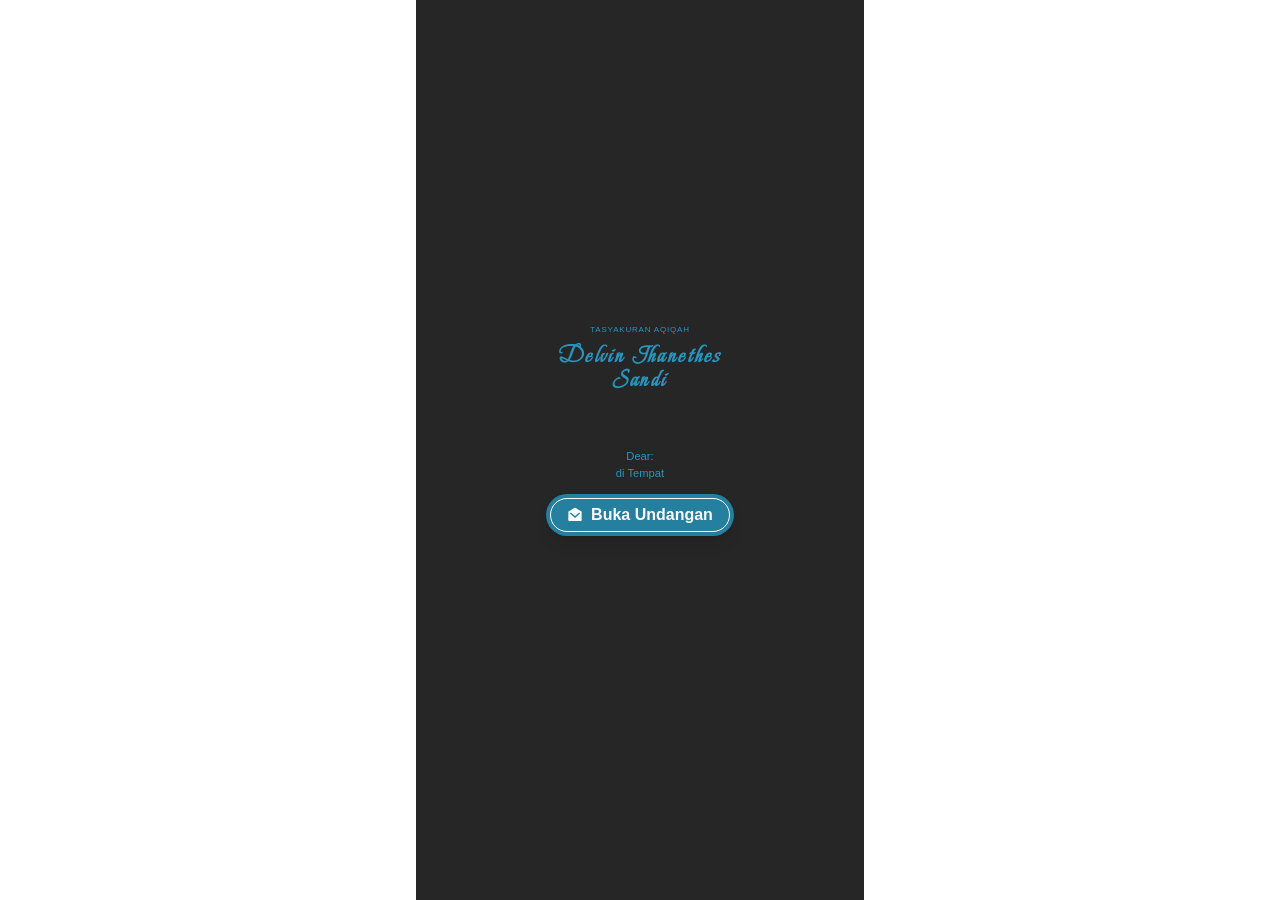
==== commit afff5c20: "change meet" ====
--- a/index.html
+++ b/index.html
@@ -1 +1 @@
-<!DOCTYPE html><html lang="en" class="geist_a71539c9-module__T19VSG__variable geist_mono_8d43a2aa-module__8Li5zG__variable beau_rivage_4c3e1c72-module__92k5Ea__variable h-full antialiased"><head><meta charSet="utf-8"/><meta name="viewport" content="width=device-width, initial-scale=1"/><link rel="preload" href="/_next/static/media/25945d909ab8fc85-s.p.3vk0trt3kt8wz.woff2" as="font" crossorigin="" type="font/woff2"/><link rel="preload" href="/_next/static/media/797e433ab948586e-s.p.0r6juujl39pe6.woff2" as="font" crossorigin="" type="font/woff2"/><link rel="preload" href="/_next/static/media/caa3a2e1cccd8315-s.p.0wgildi0cnwt9.woff2" as="font" crossorigin="" type="font/woff2"/><link rel="stylesheet" href="/_next/static/chunks/1vk0oh9oqle_t.css" data-precedence="next"/><link rel="preload" as="script" fetchPriority="low" href="/_next/static/chunks/2zitbtaii-zx8.js"/><script src="/_next/static/chunks/1lowww49hbsq8.js" async=""></script><script src="/_next/static/chunks/3e5qnkv29fjl6.js" async=""></script><script src="/_next/static/chunks/3adaet4z5qizi.js" async=""></script><script src="/_next/static/chunks/turbopack-3kqoegujz4bip.js" async=""></script><script src="/_next/static/chunks/3p81yds8x4t9x.js" async=""></script><script src="/_next/static/chunks/3mln2d-06icor.js" async=""></script><title>Tasyakuran Aqiqah Delvin Jhanethes Sandi</title><meta name="description" content="Dengan penuh rasa syukur kepada Allah SWT, kami mengundang Bapak/Ibu/Saudara/i untuk berkenan hadir dan memberikan doa restu dalam acara aqiqah putri kami."/><meta property="og:title" content="Tasyakuran Aqiqah Delvin Jhanethes Sandi"/><meta property="og:description" content="Dengan penuh rasa syukur kepada Allah SWT, kami mengundang Bapak/Ibu/Saudara/i untuk berkenan hadir dan memberikan doa restu dalam acara aqiqah putri kami."/><meta property="og:url" content="https://aqiqah-delvin.amy.web.id/"/><meta property="og:site_name" content="Undangan Aqiqah"/><meta property="og:locale" content="id_ID"/><meta property="og:image" content="https://res.cloudinary.com/gsbwt162/video/upload/so_3,w_800,c_limit,q_auto,f_auto/v1789094253/Delvin_Jhanethes_Sandi_1.webp"/><meta property="og:image:width" content="800"/><meta property="og:image:height" content="800"/><meta property="og:image:alt" content="Tasyakuran Aqiqah Delvin Jhanethes Sandi"/><meta property="og:type" content="website"/><meta name="twitter:card" content="summary_large_image"/><meta name="twitter:title" content="Tasyakuran Aqiqah Alesha Mecca Wulandari"/><meta name="twitter:description" content="Dengan penuh rasa syukur kepada Allah SWT..."/><meta name="twitter:image" content="https://res.cloudinary.com/gsbwt162/video/upload/so_3,w_800,c_limit,q_auto,f_auto/v1789094253/Delvin_Jhanethes_Sandi_1.webp"/><link rel="icon" href="/favicon.ico?favicon.310s7px8fjeit.ico" sizes="256x256" type="image/x-icon"/><meta name="next-size-adjust" content=""/><script src="/_next/static/chunks/0cz1d0mv5g_q7.js" noModule=""></script></head><body class="min-h-full flex flex-col"><div hidden=""><!--$--><!--/$--></div><!--$!--><template data-dgst="BAILOUT_TO_CLIENT_SIDE_RENDERING"></template><!--/$--><script src="/_next/static/chunks/2zitbtaii-zx8.js" id="_R_" async=""></script><script>(self.__next_f=self.__next_f||[]).push([0])</script><script>self.__next_f.push([1,"1:\"$Sreact.fragment\"\n2:\"$Sreact.suspense\"\n3:I[77761,[\"/_next/static/chunks/3p81yds8x4t9x.js\"],\"default\"]\n4:I[13219,[\"/_next/static/chunks/3p81yds8x4t9x.js\"],\"default\"]\n5:I[96470,[\"/_next/static/chunks/3p81yds8x4t9x.js\"],\"ClientPageRoot\"]\n6:I[31713,[\"/_next/static/chunks/3p81yds8x4t9x.js\",\"/_next/static/chunks/3mln2d-06icor.js\"],\"default\"]\n9:I[72918,[\"/_next/static/chunks/3p81yds8x4t9x.js\"],\"OutletBoundary\"]\nb:I[72918,[\"/_next/static/chunks/3p81yds8x4t9x.js\"],\"ViewportBoundary\"]\nd:I[72918,[\"/_next/static/chunks/3p81yds8x4t9x.js\"],\"MetadataBoundary\"]\nf:I[54349,[\"/_next/static/chunks/3p81yds8x4t9x.js\"],\"default\",1]\n:HL[\"/_next/static/chunks/1vk0oh9oqle_t.css\",\"style\"]\n:HL[\"/_next/static/media/25945d909ab8fc85-s.p.3vk0trt3kt8wz.woff2\",\"font\",{\"crossOrigin\":\"\",\"type\":\"font/woff2\"}]\n:HL[\"/_next/static/media/797e433ab948586e-s.p.0r6juujl39pe6.woff2\",\"font\",{\"crossOrigin\":\"\",\"type\":\"font/woff2\"}]\n:HL[\"/_next/static/media/caa3a2e1cccd8315-s.p.0wgildi0cnwt9.woff2\",\"font\",{\"crossOrigin\":\"\",\"type\":\"font/woff2\"}]\n0:{\"P\":null,\"c\":[\"\",\"\"],\"q\":\"\",\"i\":false,\"f\":[[[\"\",{\"children\":[\"__PAGE__\",{},\"$undefined\",\"$undefined\",4608]},\"$undefined\",\"$undefined\",4624],[[\"$\",\"$1\",\"c\",{\"children\":[[[\"$\",\"link\",\"0\",{\"rel\":\"stylesheet\",\"href\":\"/_next/static/chunks/1vk0oh9oqle_t.css\",\"precedence\":\"next\",\"crossOrigin\":\"$undefined\",\"nonce\":\"$undefined\"}],[\"$\",\"script\",\"script-0\",{\"src\":\"/_next/static/chunks/3p81yds8x4t9x.js\",\"async\":true,\"nonce\":\"$undefined\"}]],[\"$\",\"html\",null,{\"lang\":\"en\",\"className\":\"geist_a71539c9-module__T19VSG__variable geist_mono_8d43a2aa-module__8Li5zG__variable beau_rivage_4c3e1c72-module__92k5Ea__variable h-full antialiased\",\"children\":[\"$\",\"body\",null,{\"className\":\"min-h-full flex flex-col\",\"children\":[\"$\",\"$2\",null,{\"children\":[\"$\",\"$L3\",null,{\"parallelRouterKey\":\"children\",\"error\":\"$undefined\",\"errorStyles\":\"$undefined\",\"errorScripts\":\"$undefined\",\"template\":[\"$\",\"$L4\",null,{}],\"templateStyles\":\"$undefined\",\"templateScripts\":\"$undefined\",\"notFound\":[[[\"$\",\"title\",null,{\"children\":\"404: This page could not be found.\"}],[\"$\",\"div\",null,{\"style\":{\"fontFamily\":\"system-ui,\\\"Segoe UI\\\",Roboto,Helvetica,Arial,sans-serif,\\\"Apple Color Emoji\\\",\\\"Segoe UI Emoji\\\"\",\"height\":\"100vh\",\"textAlign\":\"center\",\"display\":\"flex\",\"flexDirection\":\"column\",\"alignItems\":\"center\",\"justifyContent\":\"center\"},\"children\":[\"$\",\"div\",null,{\"children\":[[\"$\",\"style\",null,{\"dangerouslySetInnerHTML\":{\"__html\":\"body{color:#000;background:#fff;margin:0}.next-error-h1{border-right:1px solid rgba(0,0,0,.3)}@media (prefers-color-scheme:dark){body{color:#fff;background:#000}.next-error-h1{border-right:1px solid rgba(255,255,255,.3)}}\"}}],[\"$\",\"h1\",null,{\"className\":\"next-error-h1\",\"style\":{\"display\":\"inline-block\",\"margin\":\"0 20px 0 0\",\"padding\":\"0 23px 0 0\",\"fontSize\":24,\"fontWeight\":500,\"verticalAlign\":\"top\",\"lineHeight\":\"49px\"},\"children\":404}],[\"$\",\"div\",null,{\"style\":{\"display\":\"inline-block\"},\"children\":[\"$\",\"h2\",null,{\"style\":{\"fontSize\":14,\"fontWeight\":400,\"lineHeight\":\"49px\",\"margin\":0},\"children\":\"This page could not be found.\"}]}]]}]}]],[]],\"forbidden\":\"$undefined\",\"unauthorized\":\"$undefined\"}]}]}]}]]}],{\"children\":[[\"$\",\"$1\",\"c\",{\"children\":[[\"$\",\"$L5\",null,{\"Component\":\"$6\",\"serverProvidedParams\":{\"searchParams\":{},\"params\":{},\"promises\":[\"$@7\",\"$@8\"]}}],[[\"$\",\"script\",\"script-0\",{\"src\":\"/_next/static/chunks/3mln2d-06icor.js\",\"async\":true,\"nonce\":\"$undefined\"}]],[\"$\",\"$L9\",null,{\"children\":[\"$\",\"$2\",null,{\"name\":\"Next.MetadataOutlet\",\"children\":\"$@a\"}]}]]}],{},null,false,null]},null,false,null],[\"$\",\"$1\",\"h\",{\"children\":[null,[\"$\",\"$Lb\",null,{\"children\":\"$Lc\"}],[\"$\",\"div\",null,{\"hidden\":true,\"children\":[\"$\",\"$Ld\",null,{\"children\":[\"$\",\"$2\",null,{\"name\":\"Next.Metadata\",\"children\":\"$Le\"}]}]}],[\"$\",\"meta\",null,{\"name\":\"next-size-adjust\",\"content\":\"\"}]]}],false]],\"m\":\"$undefined\",\"G\":[\"$f\",[[\"$\",\"link\",\"0\",{\"rel\":\"stylesheet\",\"href\":\"/_next/static/chunks/1vk0oh9oqle_t.css\",\"precedence\":\"next\",\"crossOrigin\":\"$undefined\",\"nonce\":\"$undefined\"}]]],\"S\":true,\"h\":null,\"r\":\"$undefined\",\"s\":\"$undefined\",\"a\":\"$undefined\",\"l\":\"$undefined\",\"p\":\"$undefined\",\"d\":\"$undefined\",\"b\":\"BhRGu6PlzNcl3WqPSW0ks\"}\n7:{}\n8:\"$0:f:0:1:1:children:0:props:children:0:props:serverProvidedParams:params\"\nc:[[\"$\",\"meta\",\"0\",{\"charSet\":\"utf-8\"}],[\"$\",\"meta\",\"1\",{\"name\":\"viewport\",\"content\":\"width=device-width, initial-scale=1\"}]]\n10:I[26738,[\"/_next/static/chunks/3p81yds8x4t9x.js\"],\"IconMark\"]\na:null\ne:[[\"$\",\"title\",\"0\",{\"children\":\"Tasyakuran Aqiqah Delvin Jhanethes Sandi\"}],[\"$\",\"meta\",\"1\",{\"name\":\"description\",\"content\":\"Dengan penuh rasa syukur kepada Allah SWT, kami mengundang Bapak/Ibu/Saudara/i untuk berkenan hadir dan memberikan doa restu dalam acara aqiqah putri kami.\"}],[\"$\",\"meta\",\"2\",{\"property\":\"og:title\",\"content\":\"Tasyakuran Aqiqah Delvin Jhanethes Sandi\"}],[\"$\",\"meta\",\"3\",{\"property\":\"og:description\",\"content\":\"Dengan penuh rasa syukur kepada Allah SWT, kami mengundang Bapak/Ibu/Saudara/i untuk berkenan hadir dan memberikan doa restu dalam acara aqiqah putri kami.\"}],[\"$\",\"meta\",\"4\",{\"property\":\"og:url\",\"content\":\"https://aqiqah-delvin.amy.web.id/\"}],[\"$\",\"meta\",\"5\",{\"property\":\"og:site_name\",\"content\":\"Undangan Aqiqah\"}],[\"$\",\"meta\",\"6\",{\"property\":\"og:locale\",\"content\":\"id_ID\"}],[\"$\",\"meta\",\"7\",{\"property\":\"og:image\",\"content\":\"https://res.cloudinary.com/gsbwt162/video/upload/so_3,w_800,c_limit,q_auto,f_auto/v1789094253/Delvin_Jhanethes_Sandi_1.webp\"}],[\"$\",\"meta\",\"8\",{\"property\":\"og:image:width\",\"content\":\"800\"}],[\"$\",\"meta\",\"9\",{\"property\":\"og:image:height\",\"content\":\"800\"}],[\"$\",\"meta\",\"10\",{\"property\":\"og:image:alt\",\"content\":\"Tasyakuran Aqiqah Delvin Jhanethes Sandi\"}],[\"$\",\"meta\",\"11\",{\"property\":\"og:type\",\"content\":\"website\"}],[\"$\",\"meta\",\"12\",{\"name\":\"twitter:card\",\"content\":\"summary_large_image\"}],[\"$\",\"meta\",\"13\",{\"name\":\"twitter:title\",\"content\":\"Tasyakuran Aqiqah Alesha Mecca Wulandari\"}],[\"$\",\"meta\",\"14\",{\"name\":\"twitter:description\",\"content\":\"Dengan penuh rasa syukur kepada Allah SWT...\"}],[\"$\",\"meta\",\"15\",{\"name\":\"twitter:image\",\"content\":\"https://res.cloudinary.com/gsbwt162/video/upload/so_3,w_800,c_limit,q_auto,f_auto/v1789094253/Delvin_Jhanethes_Sandi_1.webp\"}],[\"$\",\"link\",\"16\",{\"rel\":\"icon\",\"href\":\"/favicon.ico?favicon.310s7px8fjeit.ico\",\"sizes\":\"256x256\",\"type\":\"image/x-icon\"}],[\"$\",\"$L10\",\"17\",{}]]\n"])</script></body></html>+<!DOCTYPE html><html lang="en" class="geist_a71539c9-module__T19VSG__variable geist_mono_8d43a2aa-module__8Li5zG__variable beau_rivage_4c3e1c72-module__92k5Ea__variable h-full antialiased"><head><meta charSet="utf-8"/><meta name="viewport" content="width=device-width, initial-scale=1"/><link rel="preload" href="/_next/static/media/25945d909ab8fc85-s.p.3vk0trt3kt8wz.woff2" as="font" crossorigin="" type="font/woff2"/><link rel="preload" href="/_next/static/media/797e433ab948586e-s.p.0r6juujl39pe6.woff2" as="font" crossorigin="" type="font/woff2"/><link rel="preload" href="/_next/static/media/caa3a2e1cccd8315-s.p.0wgildi0cnwt9.woff2" as="font" crossorigin="" type="font/woff2"/><link rel="stylesheet" href="/_next/static/chunks/26f-_yiwen3qx.css" data-precedence="next"/><link rel="preload" as="script" fetchPriority="low" href="/_next/static/chunks/2zitbtaii-zx8.js"/><script src="/_next/static/chunks/1lowww49hbsq8.js" async=""></script><script src="/_next/static/chunks/3e5qnkv29fjl6.js" async=""></script><script src="/_next/static/chunks/3adaet4z5qizi.js" async=""></script><script src="/_next/static/chunks/turbopack-3kqoegujz4bip.js" async=""></script><script src="/_next/static/chunks/3p81yds8x4t9x.js" async=""></script><script src="/_next/static/chunks/2c032riqfa0k5.js" async=""></script><title>Tasyakuran Aqiqah Delvin Jhanethes Sandi</title><meta name="description" content="Dengan penuh rasa syukur kepada Allah SWT, kami mengundang Bapak/Ibu/Saudara/i untuk berkenan hadir dan memberikan doa restu dalam acara aqiqah putri kami."/><meta property="og:title" content="Tasyakuran Aqiqah Delvin Jhanethes Sandi"/><meta property="og:description" content="Dengan penuh rasa syukur kepada Allah SWT, kami mengundang Bapak/Ibu/Saudara/i untuk berkenan hadir dan memberikan doa restu dalam acara aqiqah putri kami."/><meta property="og:url" content="https://aqiqah-delvin.amy.web.id/"/><meta property="og:site_name" content="Undangan Aqiqah"/><meta property="og:locale" content="id_ID"/><meta property="og:image" content="https://res.cloudinary.com/gsbwt162/video/upload/so_3,w_800,c_limit,q_auto,f_auto/v1789094253/Delvin_Jhanethes_Sandi_1.webp"/><meta property="og:image:width" content="800"/><meta property="og:image:height" content="800"/><meta property="og:image:alt" content="Tasyakuran Aqiqah Delvin Jhanethes Sandi"/><meta property="og:type" content="website"/><meta name="twitter:card" content="summary_large_image"/><meta name="twitter:title" content="Tasyakuran Aqiqah Alesha Mecca Wulandari"/><meta name="twitter:description" content="Dengan penuh rasa syukur kepada Allah SWT..."/><meta name="twitter:image" content="https://res.cloudinary.com/gsbwt162/video/upload/so_3,w_800,c_limit,q_auto,f_auto/v1789094253/Delvin_Jhanethes_Sandi_1.webp"/><link rel="icon" href="/favicon.ico?favicon.310s7px8fjeit.ico" sizes="256x256" type="image/x-icon"/><meta name="next-size-adjust" content=""/><script src="/_next/static/chunks/0cz1d0mv5g_q7.js" noModule=""></script></head><body class="min-h-full flex flex-col"><div hidden=""><!--$--><!--/$--></div><!--$!--><template data-dgst="BAILOUT_TO_CLIENT_SIDE_RENDERING"></template><!--/$--><script src="/_next/static/chunks/2zitbtaii-zx8.js" id="_R_" async=""></script><script>(self.__next_f=self.__next_f||[]).push([0])</script><script>self.__next_f.push([1,"1:\"$Sreact.fragment\"\n2:\"$Sreact.suspense\"\n3:I[77761,[\"/_next/static/chunks/3p81yds8x4t9x.js\"],\"default\"]\n4:I[13219,[\"/_next/static/chunks/3p81yds8x4t9x.js\"],\"default\"]\n5:I[96470,[\"/_next/static/chunks/3p81yds8x4t9x.js\"],\"ClientPageRoot\"]\n6:I[31713,[\"/_next/static/chunks/3p81yds8x4t9x.js\",\"/_next/static/chunks/2c032riqfa0k5.js\"],\"default\"]\n9:I[72918,[\"/_next/static/chunks/3p81yds8x4t9x.js\"],\"OutletBoundary\"]\nb:I[72918,[\"/_next/static/chunks/3p81yds8x4t9x.js\"],\"ViewportBoundary\"]\nd:I[72918,[\"/_next/static/chunks/3p81yds8x4t9x.js\"],\"MetadataBoundary\"]\nf:I[54349,[\"/_next/static/chunks/3p81yds8x4t9x.js\"],\"default\",1]\n:HL[\"/_next/static/chunks/26f-_yiwen3qx.css\",\"style\"]\n:HL[\"/_next/static/media/25945d909ab8fc85-s.p.3vk0trt3kt8wz.woff2\",\"font\",{\"crossOrigin\":\"\",\"type\":\"font/woff2\"}]\n:HL[\"/_next/static/media/797e433ab948586e-s.p.0r6juujl39pe6.woff2\",\"font\",{\"crossOrigin\":\"\",\"type\":\"font/woff2\"}]\n:HL[\"/_next/static/media/caa3a2e1cccd8315-s.p.0wgildi0cnwt9.woff2\",\"font\",{\"crossOrigin\":\"\",\"type\":\"font/woff2\"}]\n0:{\"P\":null,\"c\":[\"\",\"\"],\"q\":\"\",\"i\":false,\"f\":[[[\"\",{\"children\":[\"__PAGE__\",{},\"$undefined\",\"$undefined\",4608]},\"$undefined\",\"$undefined\",4624],[[\"$\",\"$1\",\"c\",{\"children\":[[[\"$\",\"link\",\"0\",{\"rel\":\"stylesheet\",\"href\":\"/_next/static/chunks/26f-_yiwen3qx.css\",\"precedence\":\"next\",\"crossOrigin\":\"$undefined\",\"nonce\":\"$undefined\"}],[\"$\",\"script\",\"script-0\",{\"src\":\"/_next/static/chunks/3p81yds8x4t9x.js\",\"async\":true,\"nonce\":\"$undefined\"}]],[\"$\",\"html\",null,{\"lang\":\"en\",\"className\":\"geist_a71539c9-module__T19VSG__variable geist_mono_8d43a2aa-module__8Li5zG__variable beau_rivage_4c3e1c72-module__92k5Ea__variable h-full antialiased\",\"children\":[\"$\",\"body\",null,{\"className\":\"min-h-full flex flex-col\",\"children\":[\"$\",\"$2\",null,{\"children\":[\"$\",\"$L3\",null,{\"parallelRouterKey\":\"children\",\"error\":\"$undefined\",\"errorStyles\":\"$undefined\",\"errorScripts\":\"$undefined\",\"template\":[\"$\",\"$L4\",null,{}],\"templateStyles\":\"$undefined\",\"templateScripts\":\"$undefined\",\"notFound\":[[[\"$\",\"title\",null,{\"children\":\"404: This page could not be found.\"}],[\"$\",\"div\",null,{\"style\":{\"fontFamily\":\"system-ui,\\\"Segoe UI\\\",Roboto,Helvetica,Arial,sans-serif,\\\"Apple Color Emoji\\\",\\\"Segoe UI Emoji\\\"\",\"height\":\"100vh\",\"textAlign\":\"center\",\"display\":\"flex\",\"flexDirection\":\"column\",\"alignItems\":\"center\",\"justifyContent\":\"center\"},\"children\":[\"$\",\"div\",null,{\"children\":[[\"$\",\"style\",null,{\"dangerouslySetInnerHTML\":{\"__html\":\"body{color:#000;background:#fff;margin:0}.next-error-h1{border-right:1px solid rgba(0,0,0,.3)}@media (prefers-color-scheme:dark){body{color:#fff;background:#000}.next-error-h1{border-right:1px solid rgba(255,255,255,.3)}}\"}}],[\"$\",\"h1\",null,{\"className\":\"next-error-h1\",\"style\":{\"display\":\"inline-block\",\"margin\":\"0 20px 0 0\",\"padding\":\"0 23px 0 0\",\"fontSize\":24,\"fontWeight\":500,\"verticalAlign\":\"top\",\"lineHeight\":\"49px\"},\"children\":404}],[\"$\",\"div\",null,{\"style\":{\"display\":\"inline-block\"},\"children\":[\"$\",\"h2\",null,{\"style\":{\"fontSize\":14,\"fontWeight\":400,\"lineHeight\":\"49px\",\"margin\":0},\"children\":\"This page could not be found.\"}]}]]}]}]],[]],\"forbidden\":\"$undefined\",\"unauthorized\":\"$undefined\"}]}]}]}]]}],{\"children\":[[\"$\",\"$1\",\"c\",{\"children\":[[\"$\",\"$L5\",null,{\"Component\":\"$6\",\"serverProvidedParams\":{\"searchParams\":{},\"params\":{},\"promises\":[\"$@7\",\"$@8\"]}}],[[\"$\",\"script\",\"script-0\",{\"src\":\"/_next/static/chunks/2c032riqfa0k5.js\",\"async\":true,\"nonce\":\"$undefined\"}]],[\"$\",\"$L9\",null,{\"children\":[\"$\",\"$2\",null,{\"name\":\"Next.MetadataOutlet\",\"children\":\"$@a\"}]}]]}],{},null,false,null]},null,false,null],[\"$\",\"$1\",\"h\",{\"children\":[null,[\"$\",\"$Lb\",null,{\"children\":\"$Lc\"}],[\"$\",\"div\",null,{\"hidden\":true,\"children\":[\"$\",\"$Ld\",null,{\"children\":[\"$\",\"$2\",null,{\"name\":\"Next.Metadata\",\"children\":\"$Le\"}]}]}],[\"$\",\"meta\",null,{\"name\":\"next-size-adjust\",\"content\":\"\"}]]}],false]],\"m\":\"$undefined\",\"G\":[\"$f\",[[\"$\",\"link\",\"0\",{\"rel\":\"stylesheet\",\"href\":\"/_next/static/chunks/26f-_yiwen3qx.css\",\"precedence\":\"next\",\"crossOrigin\":\"$undefined\",\"nonce\":\"$undefined\"}]]],\"S\":true,\"h\":null,\"r\":\"$undefined\",\"s\":\"$undefined\",\"a\":\"$undefined\",\"l\":\"$undefined\",\"p\":\"$undefined\",\"d\":\"$undefined\",\"b\":\"KLBBOm7eLb6kkvRO_u-kQ\"}\n7:{}\n8:\"$0:f:0:1:1:children:0:props:children:0:props:serverProvidedParams:params\"\nc:[[\"$\",\"meta\",\"0\",{\"charSet\":\"utf-8\"}],[\"$\",\"meta\",\"1\",{\"name\":\"viewport\",\"content\":\"width=device-width, initial-scale=1\"}]]\n10:I[26738,[\"/_next/static/chunks/3p81yds8x4t9x.js\"],\"IconMark\"]\na:null\ne:[[\"$\",\"title\",\"0\",{\"children\":\"Tasyakuran Aqiqah Delvin Jhanethes Sandi\"}],[\"$\",\"meta\",\"1\",{\"name\":\"description\",\"content\":\"Dengan penuh rasa syukur kepada Allah SWT, kami mengundang Bapak/Ibu/Saudara/i untuk berkenan hadir dan memberikan doa restu dalam acara aqiqah putri kami.\"}],[\"$\",\"meta\",\"2\",{\"property\":\"og:title\",\"content\":\"Tasyakuran Aqiqah Delvin Jhanethes Sandi\"}],[\"$\",\"meta\",\"3\",{\"property\":\"og:description\",\"content\":\"Dengan penuh rasa syukur kepada Allah SWT, kami mengundang Bapak/Ibu/Saudara/i untuk berkenan hadir dan memberikan doa restu dalam acara aqiqah putri kami.\"}],[\"$\",\"meta\",\"4\",{\"property\":\"og:url\",\"content\":\"https://aqiqah-delvin.amy.web.id/\"}],[\"$\",\"meta\",\"5\",{\"property\":\"og:site_name\",\"content\":\"Undangan Aqiqah\"}],[\"$\",\"meta\",\"6\",{\"property\":\"og:locale\",\"content\":\"id_ID\"}],[\"$\",\"meta\",\"7\",{\"property\":\"og:image\",\"content\":\"https://res.cloudinary.com/gsbwt162/video/upload/so_3,w_800,c_limit,q_auto,f_auto/v1789094253/Delvin_Jhanethes_Sandi_1.webp\"}],[\"$\",\"meta\",\"8\",{\"property\":\"og:image:width\",\"content\":\"800\"}],[\"$\",\"meta\",\"9\",{\"property\":\"og:image:height\",\"content\":\"800\"}],[\"$\",\"meta\",\"10\",{\"property\":\"og:image:alt\",\"content\":\"Tasyakuran Aqiqah Delvin Jhanethes Sandi\"}],[\"$\",\"meta\",\"11\",{\"property\":\"og:type\",\"content\":\"website\"}],[\"$\",\"meta\",\"12\",{\"name\":\"twitter:card\",\"content\":\"summary_large_image\"}],[\"$\",\"meta\",\"13\",{\"name\":\"twitter:title\",\"content\":\"Tasyakuran Aqiqah Alesha Mecca Wulandari\"}],[\"$\",\"meta\",\"14\",{\"name\":\"twitter:description\",\"content\":\"Dengan penuh rasa syukur kepada Allah SWT...\"}],[\"$\",\"meta\",\"15\",{\"name\":\"twitter:image\",\"content\":\"https://res.cloudinary.com/gsbwt162/video/upload/so_3,w_800,c_limit,q_auto,f_auto/v1789094253/Delvin_Jhanethes_Sandi_1.webp\"}],[\"$\",\"link\",\"16\",{\"rel\":\"icon\",\"href\":\"/favicon.ico?favicon.310s7px8fjeit.ico\",\"sizes\":\"256x256\",\"type\":\"image/x-icon\"}],[\"$\",\"$L10\",\"17\",{}]]\n"])</script></body></html>
--- a/_next/static/chunks/26f-_yiwen3qx.css
+++ b/_next/static/chunks/26f-_yiwen3qx.css
@@ -0,0 +1,4 @@
+@font-face{font-family:Geist;font-style:normal;font-weight:100 900;font-display:swap;src:url(../media/fef07dbb0973bf53-s.3p2_lha1f2xer.woff2)format("woff2");unicode-range:U+460-52F,U+1C80-1C8A,U+20B4,U+2DE0-2DFF,U+A640-A69F,U+FE2E-FE2F}@font-face{font-family:Geist;font-style:normal;font-weight:100 900;font-display:swap;src:url(../media/8a480f0b521d4e75-s.1qq4vpdcun5oj.woff2)format("woff2");unicode-range:U+301,U+400-45F,U+490-491,U+4B0-4B1,U+2116}@font-face{font-family:Geist;font-style:normal;font-weight:100 900;font-display:swap;src:url(../media/53b9e256198e5412-s.390ncx5urfkfu.woff2)format("woff2");unicode-range:U+102-103,U+110-111,U+128-129,U+168-169,U+1A0-1A1,U+1AF-1B0,U+300-301,U+303-304,U+308-309,U+323,U+329,U+1EA0-1EF9,U+20AB}@font-face{font-family:Geist;font-style:normal;font-weight:100 900;font-display:swap;src:url(../media/7178b3e590c64307-s.21jp631_3pja2.woff2)format("woff2");unicode-range:U+100-2BA,U+2BD-2C5,U+2C7-2CC,U+2CE-2D7,U+2DD-2FF,U+304,U+308,U+329,U+1D00-1DBF,U+1E00-1E9F,U+1EF2-1EFF,U+2020,U+20A0-20AB,U+20AD-20C0,U+2113,U+2C60-2C7F,U+A720-A7FF}@font-face{font-family:Geist;font-style:normal;font-weight:100 900;font-display:swap;src:url(../media/caa3a2e1cccd8315-s.p.0wgildi0cnwt9.woff2)format("woff2");unicode-range:U+??,U+131,U+152-153,U+2BB-2BC,U+2C6,U+2DA,U+2DC,U+304,U+308,U+329,U+2000-206F,U+20AC,U+2122,U+2191,U+2193,U+2212,U+2215,U+FEFF,U+FFFD}@font-face{font-family:Geist Fallback;src:local(Arial);ascent-override:95.94%;descent-override:28.16%;line-gap-override:0.0%;size-adjust:104.76%}.geist_a71539c9-module__T19VSG__className{font-family:Geist,Geist Fallback;font-style:normal}.geist_a71539c9-module__T19VSG__variable{--font-geist-sans:"Geist", "Geist Fallback"}
+@font-face{font-family:Geist Mono;font-style:normal;font-weight:100 900;font-display:swap;src:url(../media/5ce348bf30bf5439-s.31988l_ccedte.woff2)format("woff2");unicode-range:U+460-52F,U+1C80-1C8A,U+20B4,U+2DE0-2DFF,U+A640-A69F,U+FE2E-FE2F}@font-face{font-family:Geist Mono;font-style:normal;font-weight:100 900;font-display:swap;src:url(../media/4fa387ec64143e14-s.2tuy5pz7dlieh.woff2)format("woff2");unicode-range:U+301,U+400-45F,U+490-491,U+4B0-4B1,U+2116}@font-face{font-family:Geist Mono;font-style:normal;font-weight:100 900;font-display:swap;src:url(../media/6306c77e7c8268e4-s.2dbetqa9o8jxf.woff2)format("woff2");unicode-range:U+2000-2001,U+2004-2008,U+200A,U+23B8-23BD,U+2500-259F}@font-face{font-family:Geist Mono;font-style:normal;font-weight:100 900;font-display:swap;src:url(../media/7d817b4c03b0c5f1-s.1uyisp29ctx0d.woff2)format("woff2");unicode-range:U+102-103,U+110-111,U+128-129,U+168-169,U+1A0-1A1,U+1AF-1B0,U+300-301,U+303-304,U+308-309,U+323,U+329,U+1EA0-1EF9,U+20AB}@font-face{font-family:Geist Mono;font-style:normal;font-weight:100 900;font-display:swap;src:url(../media/bbc41e54d2fcbd21-s.1rgnod-3esatf.woff2)format("woff2");unicode-range:U+100-2BA,U+2BD-2C5,U+2C7-2CC,U+2CE-2D7,U+2DD-2FF,U+304,U+308,U+329,U+1D00-1DBF,U+1E00-1E9F,U+1EF2-1EFF,U+2020,U+20A0-20AB,U+20AD-20C0,U+2113,U+2C60-2C7F,U+A720-A7FF}@font-face{font-family:Geist Mono;font-style:normal;font-weight:100 900;font-display:swap;src:url(../media/797e433ab948586e-s.p.0r6juujl39pe6.woff2)format("woff2");unicode-range:U+??,U+131,U+152-153,U+2BB-2BC,U+2C6,U+2DA,U+2DC,U+304,U+308,U+329,U+2000-206F,U+20AC,U+2122,U+2191,U+2193,U+2212,U+2215,U+FEFF,U+FFFD}@font-face{font-family:Geist Mono Fallback;src:local(Arial);ascent-override:74.67%;descent-override:21.92%;line-gap-override:0.0%;size-adjust:134.59%}.geist_mono_8d43a2aa-module__8Li5zG__className{font-family:Geist Mono,Geist Mono Fallback;font-style:normal}.geist_mono_8d43a2aa-module__8Li5zG__variable{--font-geist-mono:"Geist Mono", "Geist Mono Fallback"}
+@font-face{font-family:Beau Rivage;font-style:normal;font-weight:400;font-display:swap;src:url(../media/28c284a5294ececf-s.03zph-myvgt1p.woff2)format("woff2");unicode-range:U+102-103,U+110-111,U+128-129,U+168-169,U+1A0-1A1,U+1AF-1B0,U+300-301,U+303-304,U+308-309,U+323,U+329,U+1EA0-1EF9,U+20AB}@font-face{font-family:Beau Rivage;font-style:normal;font-weight:400;font-display:swap;src:url(../media/98b51c8bf0a94141-s.23nrq45jl_-r-.woff2)format("woff2");unicode-range:U+100-2BA,U+2BD-2C5,U+2C7-2CC,U+2CE-2D7,U+2DD-2FF,U+304,U+308,U+329,U+1D00-1DBF,U+1E00-1E9F,U+1EF2-1EFF,U+2020,U+20A0-20AB,U+20AD-20C0,U+2113,U+2C60-2C7F,U+A720-A7FF}@font-face{font-family:Beau Rivage;font-style:normal;font-weight:400;font-display:swap;src:url(../media/25945d909ab8fc85-s.p.3vk0trt3kt8wz.woff2)format("woff2");unicode-range:U+??,U+131,U+152-153,U+2BB-2BC,U+2C6,U+2DA,U+2DC,U+304,U+308,U+329,U+2000-206F,U+20AC,U+2122,U+2191,U+2193,U+2212,U+2215,U+FEFF,U+FFFD}@font-face{font-family:Beau Rivage Fallback;src:local(Arial);ascent-override:145.5%;descent-override:61.92%;line-gap-override:0.0%;size-adjust:64.6%}.beau_rivage_4c3e1c72-module__92k5Ea__className{font-family:Beau Rivage,Beau Rivage Fallback;font-style:normal;font-weight:400}.beau_rivage_4c3e1c72-module__92k5Ea__variable{--font-rivage:"Beau Rivage", "Beau Rivage Fallback"}
+@layer properties{@supports (((-webkit-hyphens:none)) and (not (margin-trim:inline))) or ((-moz-orient:inline) and (not (color:rgb(from red r g b)))){*,:before,:after,::backdrop{--tw-translate-x:0;--tw-translate-y:0;--tw-translate-z:0;--tw-space-y-reverse:0;--tw-border-style:solid;--tw-font-weight:initial;--tw-tracking:initial;--tw-shadow:0 0 #0000;--tw-shadow-color:initial;--tw-shadow-alpha:100%;--tw-inset-shadow:0 0 #0000;--tw-inset-shadow-color:initial;--tw-inset-shadow-alpha:100%;--tw-ring-color:initial;--tw-ring-shadow:0 0 #0000;--tw-inset-ring-color:initial;--tw-inset-ring-shadow:0 0 #0000;--tw-ring-inset:initial;--tw-ring-offset-width:0px;--tw-ring-offset-color:#fff;--tw-ring-offset-shadow:0 0 #0000;--tw-duration:initial;--tw-ease:initial}}}@layer theme{:root,:host{--color-gray-50:#f9fafb;--color-black:#000;--color-white:#fff;--spacing:.25rem;--container-md:28rem;--text-sm:.875rem;--text-sm--line-height:calc(1.25 / .875);--text-xl:1.25rem;--text-xl--line-height:calc(1.75 / 1.25);--text-2xl:1.5rem;--text-2xl--line-height:calc(2 / 1.5);--font-weight-normal:400;--font-weight-semibold:600;--font-weight-bold:700;--font-weight-extrabold:800;--tracking-widest:.1em;--ease-in-out:cubic-bezier(.4, 0, .2, 1);--default-transition-duration:.15s;--default-transition-timing-function:cubic-bezier(.4, 0, .2, 1);--default-font-family:var(--font-geist-sans);--default-mono-font-family:var(--font-geist-mono)}@supports (color:lab(0% 0 0)){:root,:host{--color-gray-50:lab(98.2596% -.247031 -.706708)}}}@layer base{*,:after,:before,::backdrop{box-sizing:border-box;border:0 solid;margin:0;padding:0}::file-selector-button{box-sizing:border-box;border:0 solid;margin:0;padding:0}html,:host{-webkit-text-size-adjust:100%;tab-size:4;line-height:1.5;font-family:var(--default-font-family,-apple-system, BlinkMacSystemFont, "Segoe UI", Roboto, "Helvetica Neue", "Noto Sans", Arial, sans-serif, "Apple Color Emoji", "Segoe UI Emoji", "Segoe UI Symbol", "Noto Color Emoji");font-feature-settings:var(--default-font-feature-settings,normal);font-variation-settings:var(--default-font-variation-settings,normal);-webkit-tap-highlight-color:transparent}hr{height:0;color:inherit;border-top-width:1px}abbr:where([title]){-webkit-text-decoration:underline dotted;text-decoration:underline dotted}h1,h2,h3,h4,h5,h6{font-size:inherit;font-weight:inherit}a{color:inherit;-webkit-text-decoration:inherit;-webkit-text-decoration:inherit;-webkit-text-decoration:inherit;-webkit-text-decoration:inherit;text-decoration:inherit}b,strong{font-weight:bolder}code,kbd,samp,pre{font-family:var(--default-mono-font-family,ui-monospace, SFMono-Regular, Menlo, Monaco, Consolas, "Liberation Mono", "Courier New", monospace);font-feature-settings:var(--default-mono-font-feature-settings,normal);font-variation-settings:var(--default-mono-font-variation-settings,normal);font-size:1em}small{font-size:80%}sub,sup{vertical-align:baseline;font-size:75%;line-height:0;position:relative}sub{bottom:-.25em}sup{top:-.5em}table{text-indent:0;border-color:inherit;border-collapse:collapse}:-moz-focusring:where(:not(iframe)){outline:auto}progress{vertical-align:baseline}summary{display:list-item}ol,ul,menu{list-style:none}img,svg,video,canvas,audio,iframe,embed,object{vertical-align:middle;display:block}img,video{max-width:100%;height:auto}button,input,select,optgroup,textarea{font:inherit;font-feature-settings:inherit;font-variation-settings:inherit;letter-spacing:inherit;color:inherit;opacity:1;background-color:#0000;border-radius:0}::file-selector-button{font:inherit;font-feature-settings:inherit;font-variation-settings:inherit;letter-spacing:inherit;color:inherit;opacity:1;background-color:#0000;border-radius:0}:where(select:is([multiple],[size])) optgroup{font-weight:bolder}:where(select:is([multiple],[size])) optgroup option{padding-inline-start:20px}::file-selector-button{margin-inline-end:4px}::placeholder{opacity:1}@supports (not ((-webkit-appearance:-apple-pay-button))) or (contain-intrinsic-size:1px){::placeholder{color:currentColor}@supports (color:color-mix(in lab, red, red)){::placeholder{color:color-mix(in oklab, currentcolor 50%, transparent)}}}textarea{resize:vertical}::-webkit-search-decoration{-webkit-appearance:none}::-webkit-date-and-time-value{min-height:1lh;text-align:inherit}::-webkit-datetime-edit{display:inline-flex}::-webkit-datetime-edit-fields-wrapper{padding:0}::-webkit-datetime-edit{padding-block:0}::-webkit-datetime-edit-year-field{padding-block:0}::-webkit-datetime-edit-month-field{padding-block:0}::-webkit-datetime-edit-day-field{padding-block:0}::-webkit-datetime-edit-hour-field{padding-block:0}::-webkit-datetime-edit-minute-field{padding-block:0}::-webkit-datetime-edit-second-field{padding-block:0}::-webkit-datetime-edit-millisecond-field{padding-block:0}::-webkit-datetime-edit-meridiem-field{padding-block:0}::-webkit-calendar-picker-indicator{line-height:1}:-moz-ui-invalid{box-shadow:none}button,input:where([type=button],[type=reset],[type=submit]){appearance:button}::file-selector-button{appearance:button}::-webkit-inner-spin-button{height:auto}::-webkit-outer-spin-button{height:auto}[hidden]:where(:not([hidden=until-found])){display:none!important}}@layer components;@layer utilities{.visible{visibility:visible}.absolute{position:absolute}.fixed{position:fixed}.inset-0{inset:0}.bottom-3{bottom:calc(var(--spacing) * 3)}.left-1\/2{left:50%}.z-0{z-index:0}.z-1{z-index:1}.z-9999{z-index:9999}.mx-auto{margin-inline:auto}.-mt-2{margin-top:calc(var(--spacing) * -2)}.-mt-10{margin-top:calc(var(--spacing) * -10)}.mt-3{margin-top:calc(var(--spacing) * 3)}.mb-1{margin-bottom:var(--spacing)}.mb-2{margin-bottom:calc(var(--spacing) * 2)}.mb-3{margin-bottom:calc(var(--spacing) * 3)}.mb-10{margin-bottom:calc(var(--spacing) * 10)}.block{display:block}.flex{display:flex}.hidden{display:none}.h-dvh{height:100dvh}.h-full{height:100%}.max-h-dvh{max-height:100dvh}.min-h-dvh{min-height:100dvh}.min-h-full{min-height:100%}.w-20{width:calc(var(--spacing) * 20)}.w-dvw{width:100dvw}.w-full{width:100%}.max-w-md{max-width:var(--container-md)}.-translate-x-1\/2{--tw-translate-x:calc(calc(1 / 2 * 100%) * -1);translate:var(--tw-translate-x) var(--tw-translate-y)}.-translate-y-full{--tw-translate-y:-100%;translate:var(--tw-translate-x) var(--tw-translate-y)}.translate-y-0{--tw-translate-y:0px;translate:var(--tw-translate-x) var(--tw-translate-y)}.cursor-pointer{cursor:pointer}.flex-col{flex-direction:column}.flex-row{flex-direction:row}.flex-wrap{flex-wrap:wrap}.items-center{align-items:center}.justify-center{justify-content:center}.gap-2{gap:calc(var(--spacing) * 2)}:where(.space-y-0>:not(:last-child)){--tw-space-y-reverse:0;margin-block:0}.rounded-full{border-radius:3.40282e38px}.border{border-style:var(--tw-border-style);border-width:1px}.border-white{border-color:var(--color-white)}.bg-\[\#2596be\]\/80{background-color:#2596becc;background-color:lab(57.4604% -21.0643 -30.1388/.8)}.bg-black{background-color:var(--color-black)}.bg-black\/30{background-color:#0000004d}@supports (color:color-mix(in lab, red, red)){.bg-black\/30{background-color:color-mix(in oklab, var(--color-black) 30%, transparent)}}.bg-black\/70{background-color:#000000b3}@supports (color:color-mix(in lab, red, red)){.bg-black\/70{background-color:color-mix(in oklab, var(--color-black) 70%, transparent)}}.bg-white\/15{background-color:#ffffff26}@supports (color:color-mix(in lab, red, red)){.bg-white\/15{background-color:color-mix(in oklab, var(--color-white) 15%, transparent)}}.bg-\[url\(\'https\:\/\/res\.cloudinary\.com\/gsbwt162\/image\/upload\/q_auto\,f_auto\/v1789094236\/asset_img_1\.webp\'\)\]{background-image:url(https://res.cloudinary.com/gsbwt162/image/upload/q_auto,f_auto/v1789094236/asset_img_1.webp)}.bg-cover{background-size:cover}.bg-center{background-position:50%}.bg-no-repeat{background-repeat:no-repeat}.object-cover{object-fit:cover}.p-1{padding:var(--spacing)}.p-2{padding:calc(var(--spacing) * 2)}.px-4{padding-inline:calc(var(--spacing) * 4)}.py-1{padding-block:var(--spacing)}.py-10{padding-block:calc(var(--spacing) * 10)}.text-center{text-align:center}.font-beau{font-family:var(--font-rivage)}.font-sans{font-family:var(--font-geist-sans)}.text-2xl{font-size:var(--text-2xl);line-height:var(--tw-leading,var(--text-2xl--line-height))}.text-sm{font-size:var(--text-sm);line-height:var(--tw-leading,var(--text-sm--line-height))}.text-xl{font-size:var(--text-xl);line-height:var(--tw-leading,var(--text-xl--line-height))}.text-\[0\.5rem\]{font-size:.5rem}.text-\[0\.7rem\]{font-size:.7rem}.font-bold{--tw-font-weight:var(--font-weight-bold);font-weight:var(--font-weight-bold)}.font-extrabold{--tw-font-weight:var(--font-weight-extrabold);font-weight:var(--font-weight-extrabold)}.font-normal{--tw-font-weight:var(--font-weight-normal);font-weight:var(--font-weight-normal)}.font-semibold{--tw-font-weight:var(--font-weight-semibold);font-weight:var(--font-weight-semibold)}.tracking-widest{--tw-tracking:var(--tracking-widest);letter-spacing:var(--tracking-widest)}.text-\[\#2596be\]{color:#2596be}.text-gray-50{color:var(--color-gray-50)}.text-white{color:var(--color-white)}.capitalize{text-transform:capitalize}.uppercase{text-transform:uppercase}.antialiased{-webkit-font-smoothing:antialiased;-moz-osx-font-smoothing:grayscale}.shadow-lg{--tw-shadow:0 10px 15px -3px var(--tw-shadow-color,#0000001a), 0 4px 6px -4px var(--tw-shadow-color,#0000001a);box-shadow:var(--tw-inset-shadow), var(--tw-inset-ring-shadow), var(--tw-ring-offset-shadow), var(--tw-ring-shadow), var(--tw-shadow)}.transition-all{transition-property:all;transition-timing-function:var(--tw-ease,var(--default-transition-timing-function));transition-duration:var(--tw-duration,var(--default-transition-duration))}.transition-transform{transition-property:transform,translate,scale,rotate;transition-timing-function:var(--tw-ease,var(--default-transition-timing-function));transition-duration:var(--tw-duration,var(--default-transition-duration))}.duration-500{--tw-duration:.5s;transition-duration:.5s}.ease-in-out{--tw-ease:var(--ease-in-out);transition-timing-function:var(--ease-in-out)}}:root{--background:#fff;--foreground:#171717}@media (prefers-color-scheme:dark){:root{--background:#0a0a0a;--foreground:#ededed}}body{background:var(--background);color:var(--foreground);font-family:Arial,Helvetica,sans-serif}@property --tw-translate-x{syntax:"*";inherits:false;initial-value:0}@property --tw-translate-y{syntax:"*";inherits:false;initial-value:0}@property --tw-translate-z{syntax:"*";inherits:false;initial-value:0}@property --tw-space-y-reverse{syntax:"*";inherits:false;initial-value:0}@property --tw-border-style{syntax:"*";inherits:false;initial-value:solid}@property --tw-font-weight{syntax:"*";inherits:false}@property --tw-tracking{syntax:"*";inherits:false}@property --tw-shadow{syntax:"*";inherits:false;initial-value:0 0 #0000}@property --tw-shadow-color{syntax:"*";inherits:false}@property --tw-shadow-alpha{syntax:"<percentage>";inherits:false;initial-value:100%}@property --tw-inset-shadow{syntax:"*";inherits:false;initial-value:0 0 #0000}@property --tw-inset-shadow-color{syntax:"*";inherits:false}@property --tw-inset-shadow-alpha{syntax:"<percentage>";inherits:false;initial-value:100%}@property --tw-ring-color{syntax:"*";inherits:false}@property --tw-ring-shadow{syntax:"*";inherits:false;initial-value:0 0 #0000}@property --tw-inset-ring-color{syntax:"*";inherits:false}@property --tw-inset-ring-shadow{syntax:"*";inherits:false;initial-value:0 0 #0000}@property --tw-ring-inset{syntax:"*";inherits:false}@property --tw-ring-offset-width{syntax:"<length>";inherits:false;initial-value:0}@property --tw-ring-offset-color{syntax:"*";inherits:false;initial-value:#fff}@property --tw-ring-offset-shadow{syntax:"*";inherits:false;initial-value:0 0 #0000}@property --tw-duration{syntax:"*";inherits:false}@property --tw-ease{syntax:"*";inherits:false}
